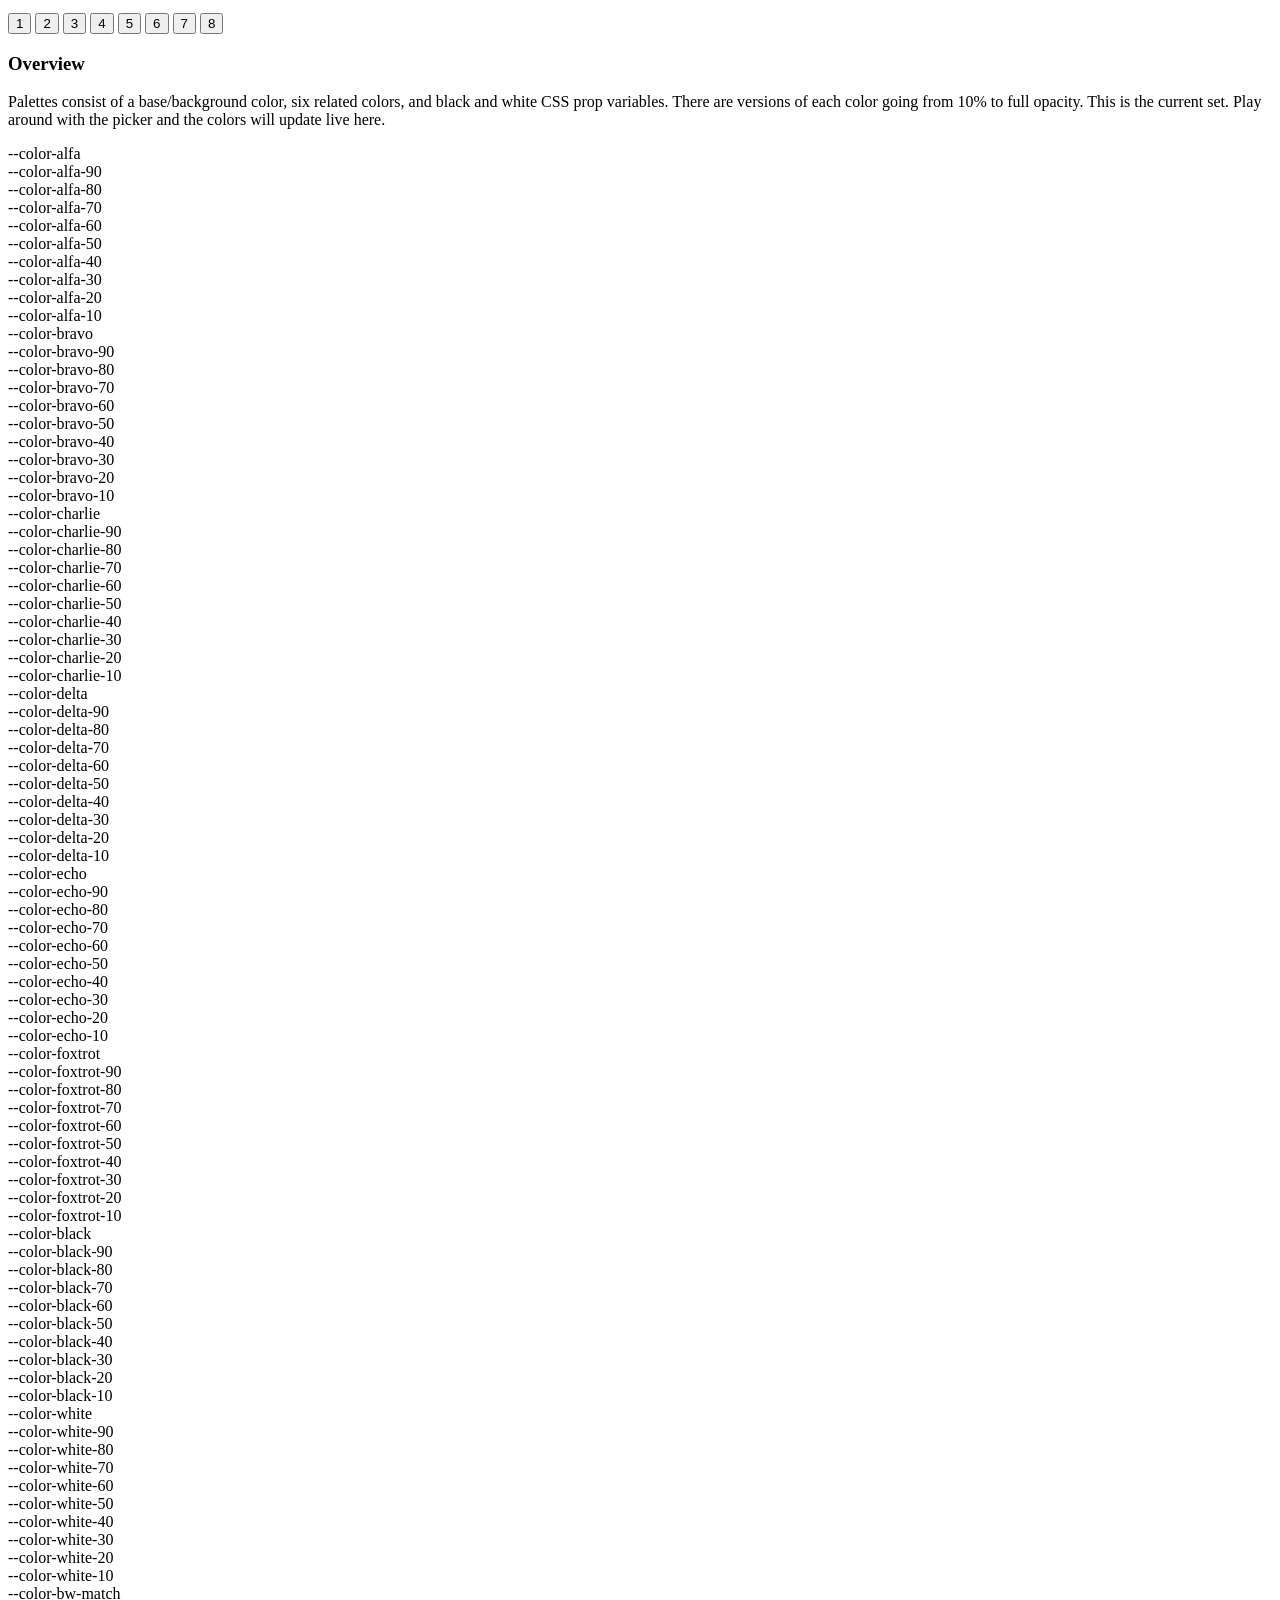
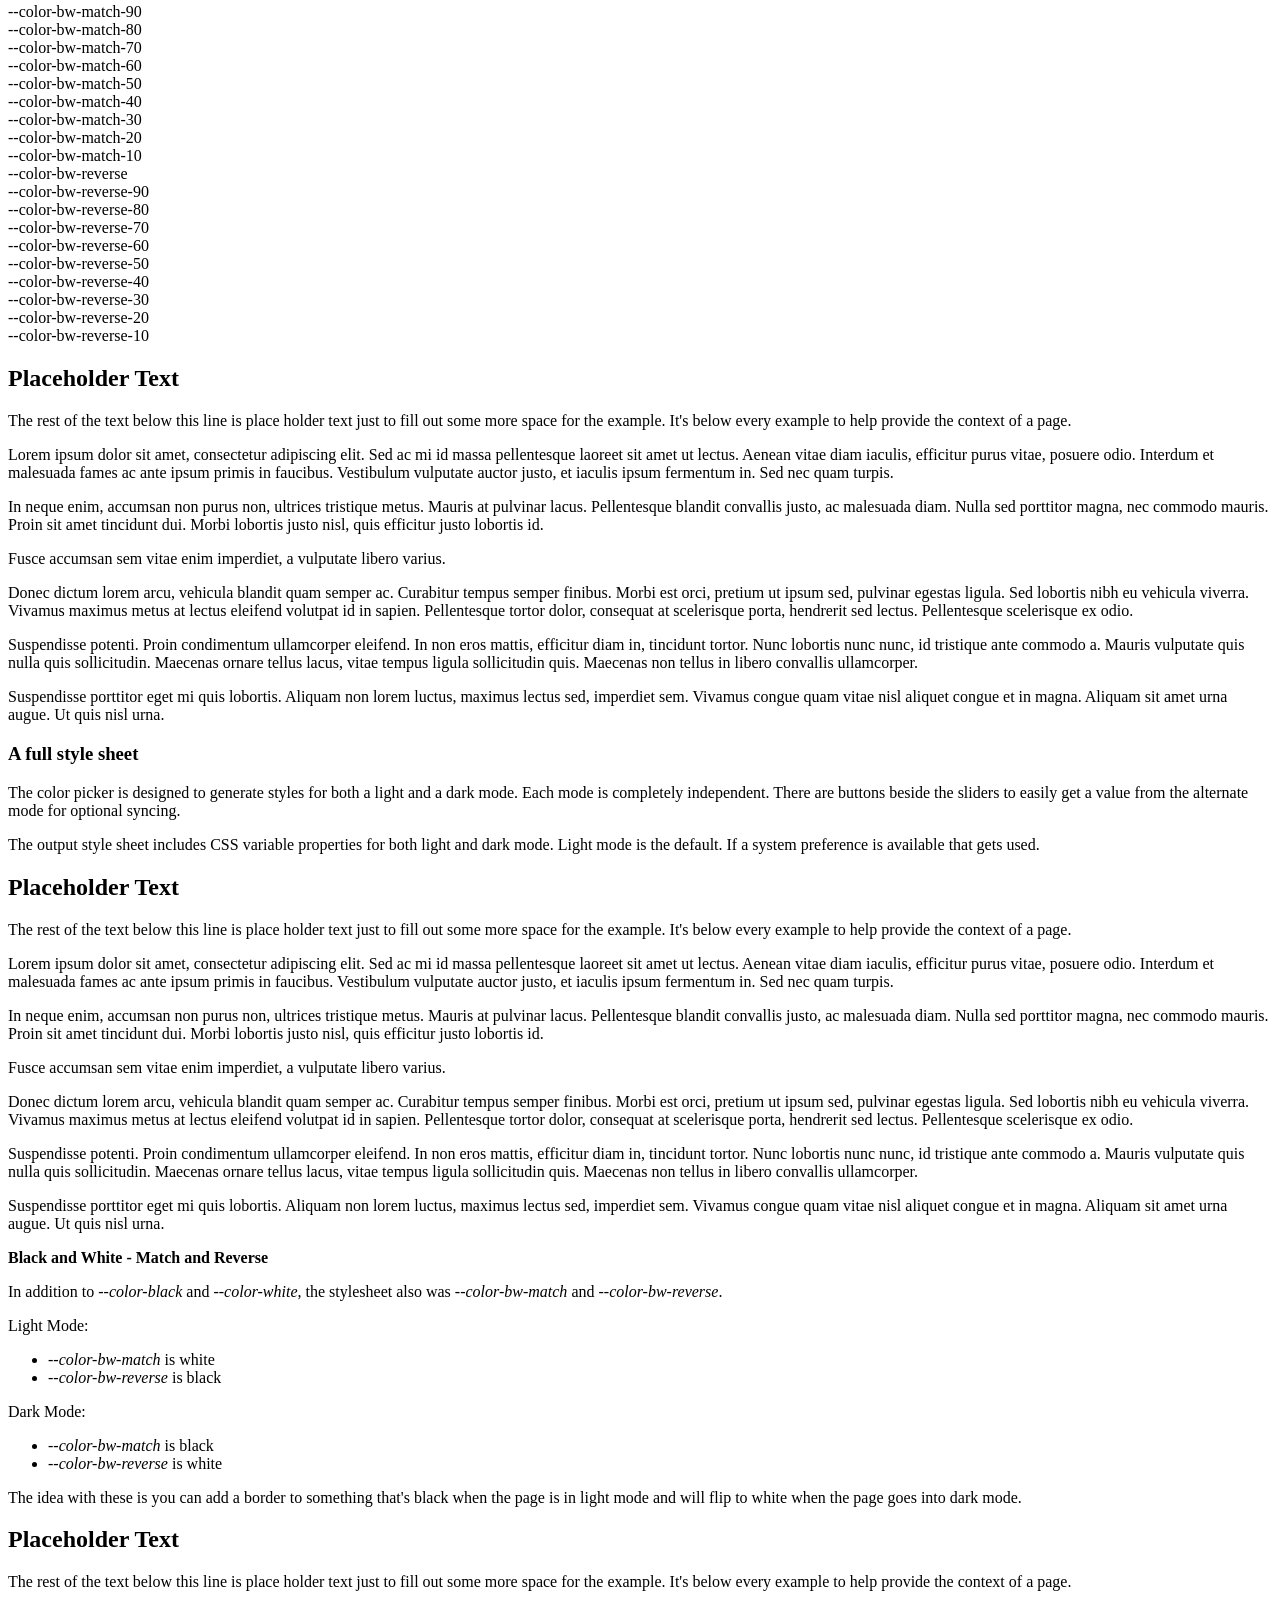
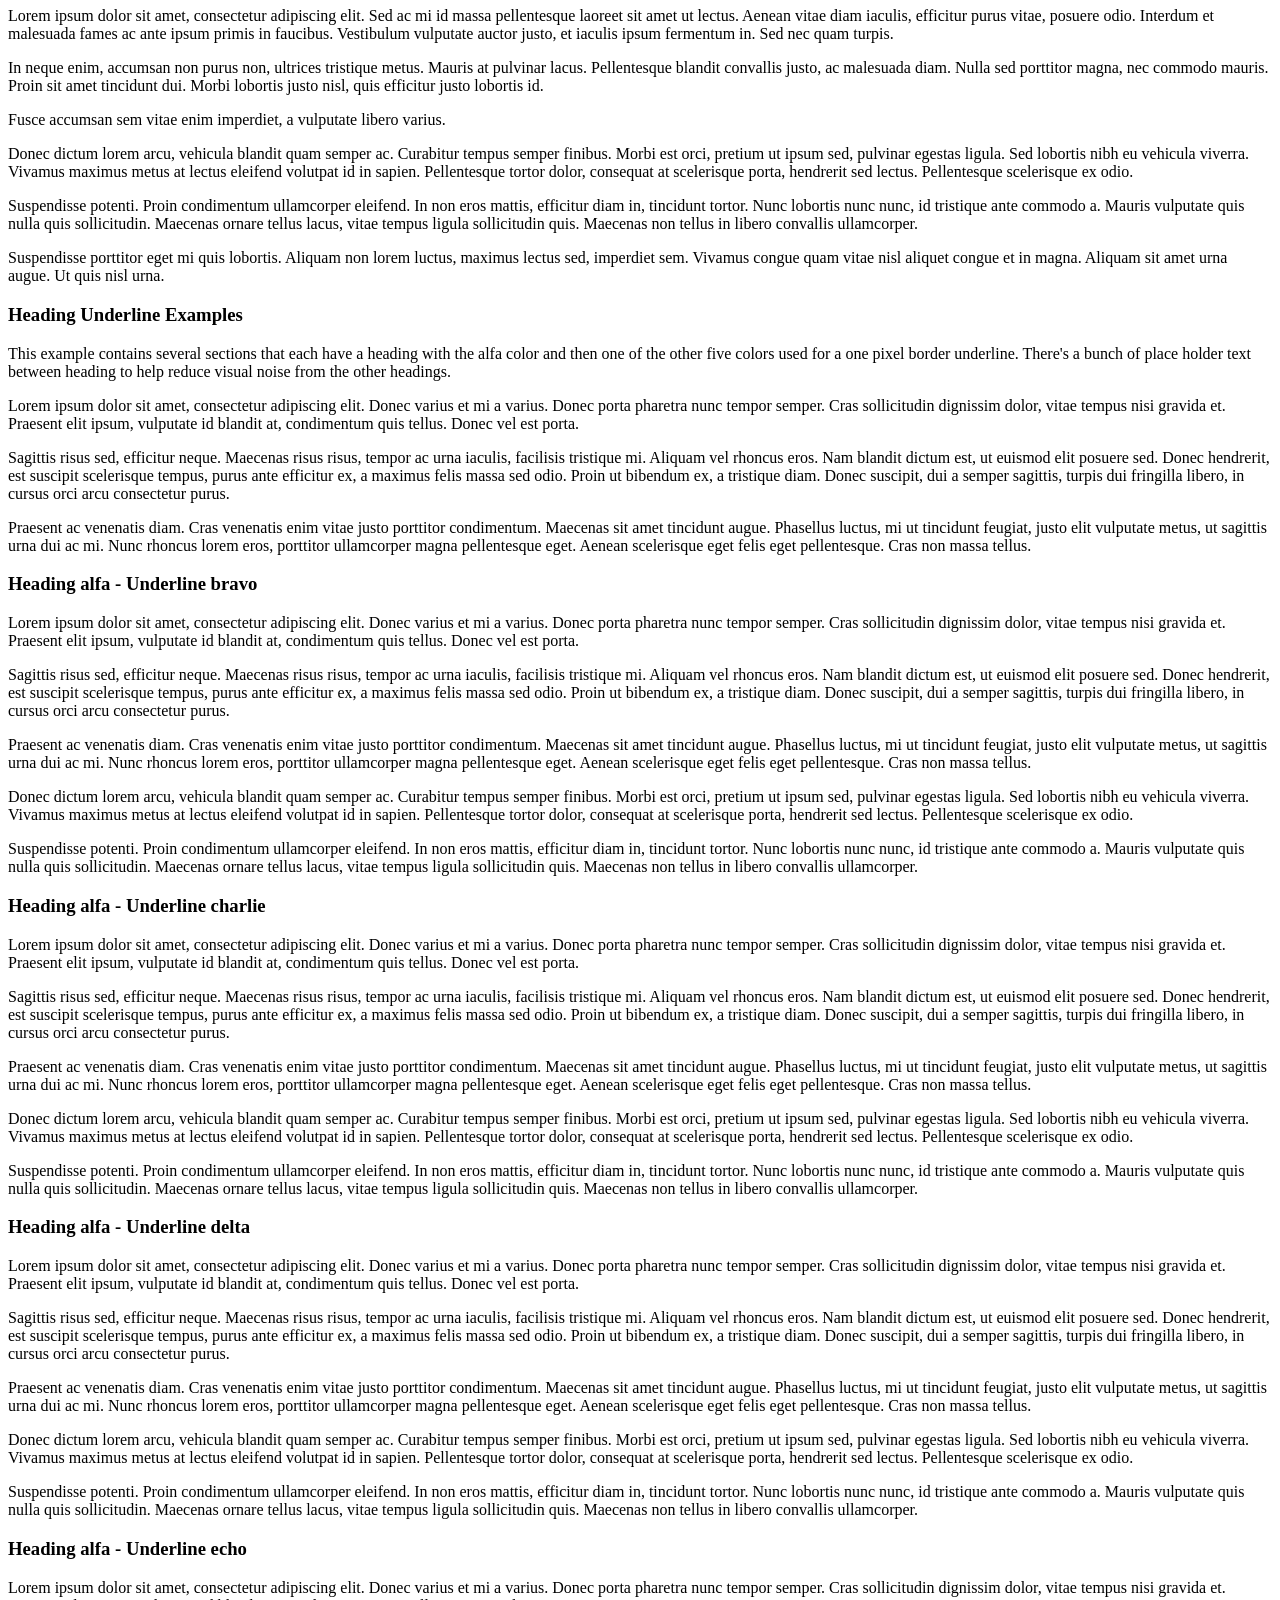
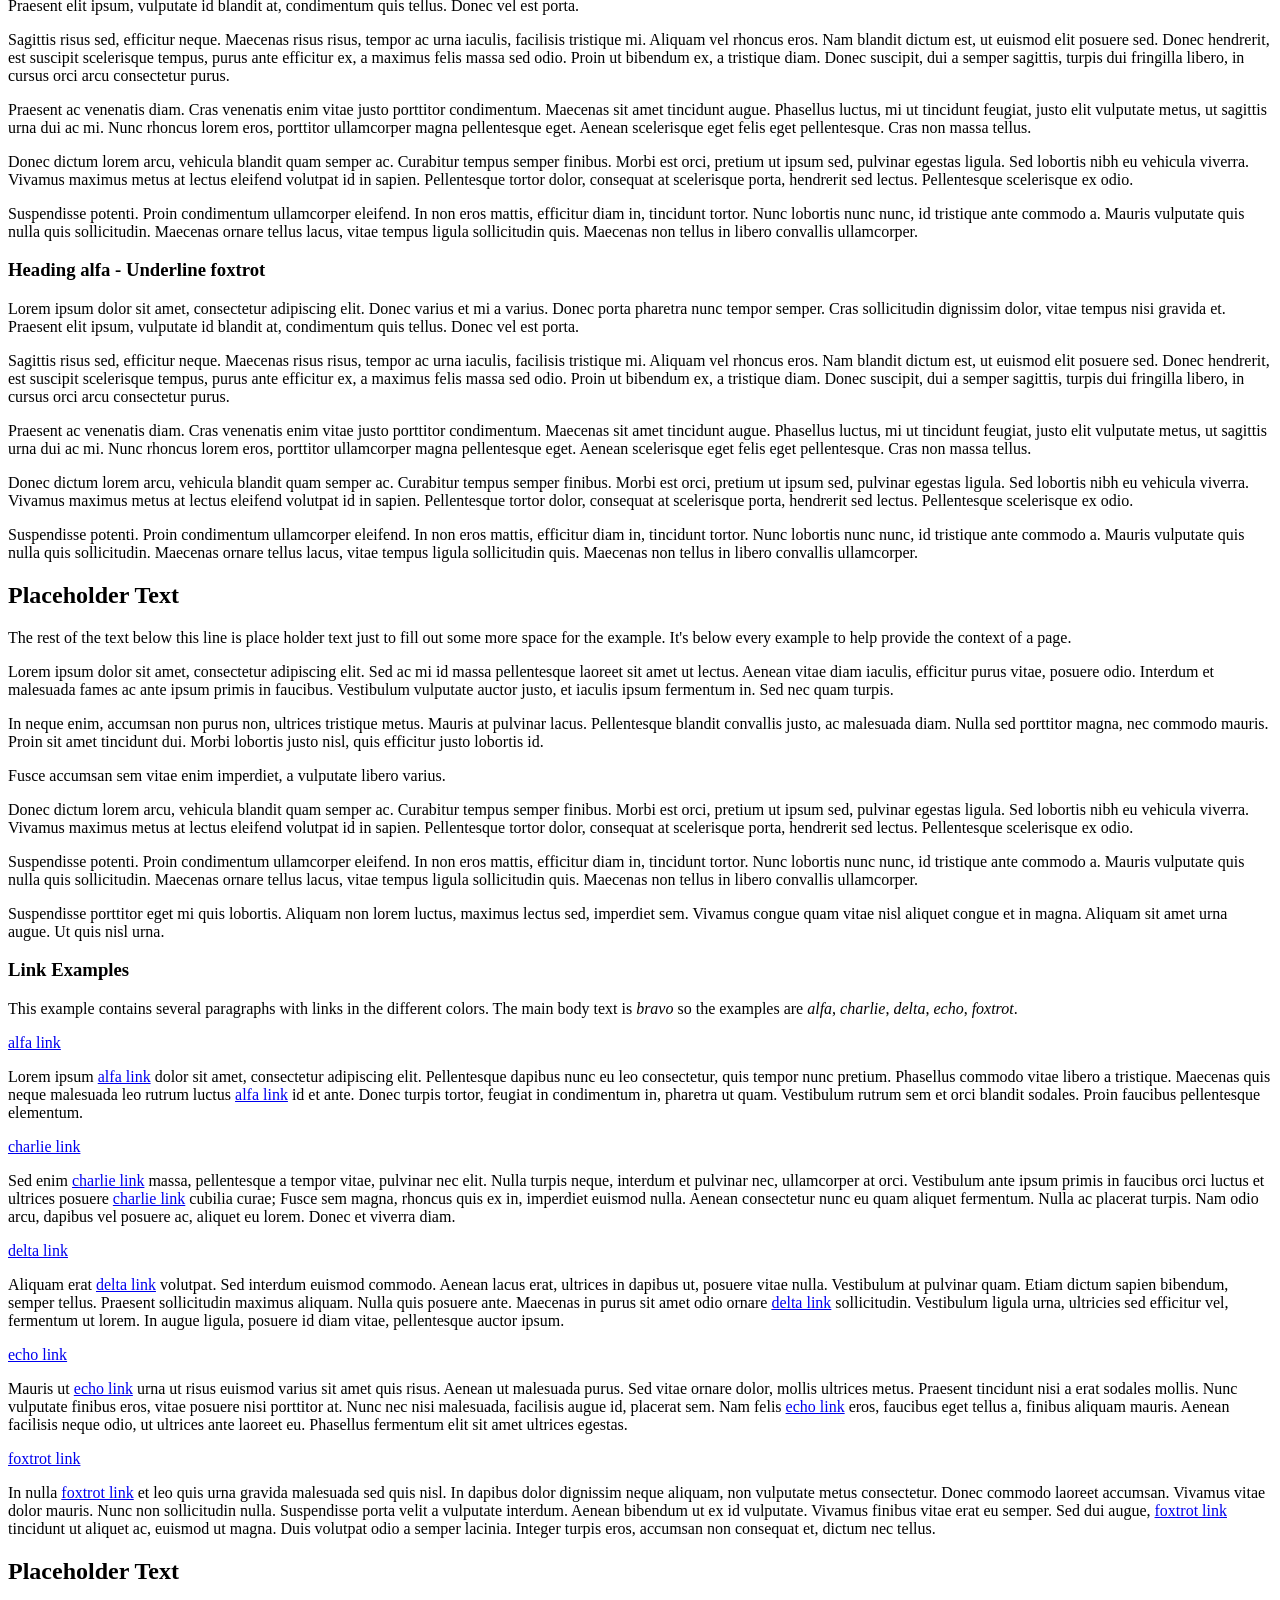
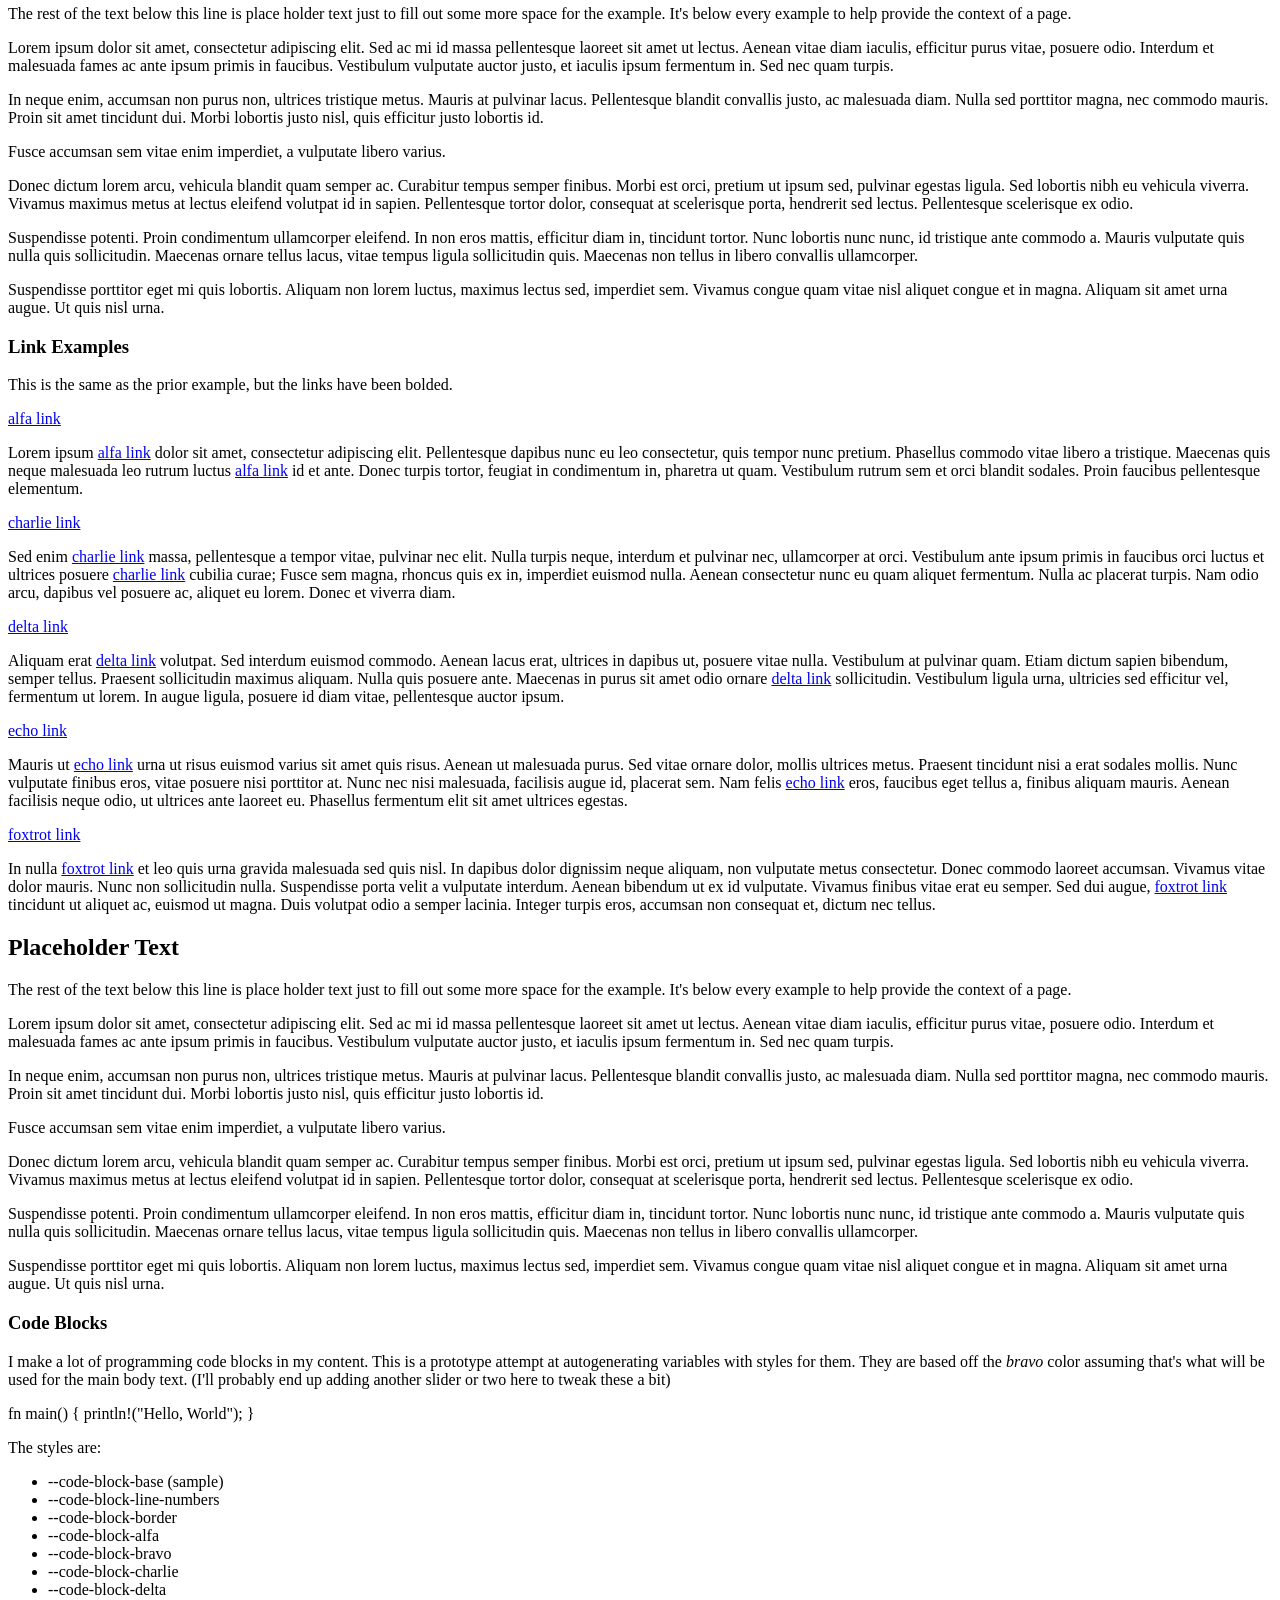
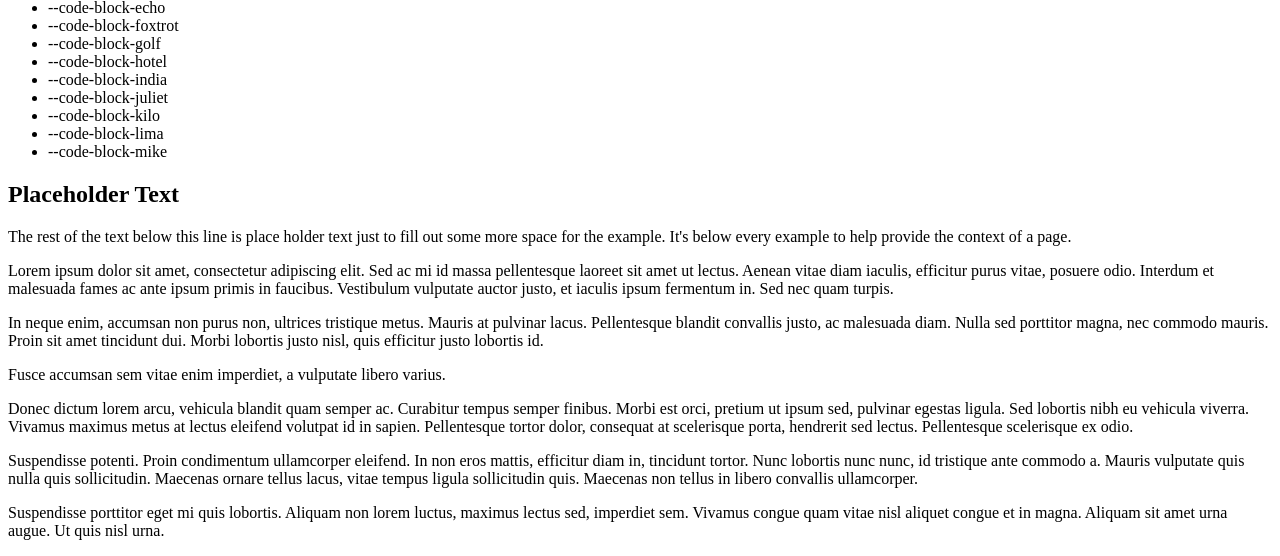
==== docs/preview/index.html @ b4ebc607 "Got background color in place for preview" ====
<!DOCTYPE html>
<html lang="en">
  <head>
    <title>Alan's Color Picker</title>
    <link rel="stylesheet" href="/styles/preview.css" />
  </head>
  <body>

<pre id="debugOutput"></pre>

<tab-group>
  <div role="tablist">
    <button role="tab" aria-selected="true">1</button>
    <button role="tab">2</button>
    <button role="tab">3</button>
    <button role="tab">4</button>
    <button role="tab">5</button>
    <button role="tab">6</button>
    <button role="tab">7</button>
    <button role="tab">8</button>
  </div>


    <div role="tabpanel" class="flow">
        <h3>Overview</h3>
        <p>Palettes consist of a base/background color, six related colors, and black and
        white CSS prop variables. There are versions of each color going from 10%
        to full opacity. This is the current set. Play around with the picker and
        the colors will update live here.</p>
        <div class="alpha-examples"></div>
    </div>


  <div role="tabpanel" class="flow">
    <h3>A full style sheet</h3>
    <p>The color picker is designed to generate styles for both a light and a 
    dark mode. Each mode is completely independent. There are buttons beside
    the sliders to easily get a value from the alternate mode for optional 
    syncing.</p>
    <p>The output style sheet includes CSS variable properties for both 
    light and dark mode. Light mode is the default. If a system preference
    is available that gets used. </p>
  </div>


  <div role="tabpanel" class="flow" hidden>
    <p><strong>Base colors:</strong> There are six base colors for each
    palette: --color-alfa, --color-bravo, --color-charlie, --color-delta, 
    --color-echo, and --color-foxtrot. I find these
    generic names easier to work with than names like &quot;primary&quot;,
    &quot;secondary&quot;, &quot;accent&quot;, etc... Those names have 
    specific meaning and I often find I want to use a color when the meaning
    doesn't fit. Here's what they look like for this palette:
    </p>
    <div class="swatch-row">
        <div>
            <div class="color-alfa">alfa</div>
            <div class="swatch-square bg-alfa"></div>
        </div>
        <div>
            <div class="color-bravo">bravo</div>
            <div class="swatch-square bg-bravo"></div>
        </div>
        <div>
            <div class="color-charlie">charlie</div>
            <div class="swatch-square bg-charlie"></div>
        </div>
        <div>
            <div class="color-delta">delta</div>
            <div class="swatch-square bg-delta"></div>
        </div>
        <div>
            <div class="color-echo">echo</div>
            <div class="swatch-square bg-echo"></div>
        </div>
        <div>
            <div class="color-foxtrot">foxtrot</div>
            <div class="swatch-square bg-foxtrot"></div>
        </div>
    </div>

    <p><strong>Why Not Numbers?</strong> For a similar reason. Numbers imply
    order which I often think of as priority when it comes to 
    design. Trying to remember what priority or level I each color is 
    is harder for me to do then remembering them with the name. Sure, there's
    an implicit order with the alfa, bravo, charlie... names, but it's
    a lot easier for me to remember that &quot;.color-charlie&quot; is green than
    &quot;.color-4&quot;</p>
  </div>


    <div role="tabpanel" class="flow">
        <p><strong>Black and White - Match and Reverse</strong></p>
        <p>
            In addition to <em>--color-black</em> and <em>--color-white</em>, the stylesheet
            also was <em>--color-bw-match</em> and <em>--color-bw-reverse</em>.
        </p>
        <p>Light Mode:</p>
        <ul>
            <li><em>--color-bw-match</em> is white</li>
            <li><em>--color-bw-reverse</em> is black</li>
        </ul>
        <p>Dark Mode:</p>
        <ul>
            <li><em>--color-bw-match</em> is black</li>
            <li><em>--color-bw-reverse</em> is white</li>
        </ul>
        <p>The idea with these is you can add a border to something
        that's black when the page is in light mode and will flip to white
        when the page goes into dark mode. </p>
    </div>


    <div role="tabpanel" class="flow">
        <h3>Heading Underline Examples</h3>
        <p>This example contains several sections that each have a heading 
        with the alfa color and then one of the other five colors used
        for a one pixel border underline. There's a 
        bunch of place holder text between heading to help reduce visual
        noise from the other headings.<p>

    <p>Lorem ipsum dolor sit amet, consectetur adipiscing elit. Donec varius 
    et mi a varius. Donec porta pharetra nunc tempor semper. Cras sollicitudin 
    dignissim dolor, vitae tempus nisi gravida et. Praesent elit ipsum, 
    vulputate id blandit at, condimentum quis tellus. Donec vel est porta. </p>
    
    <p>Sagittis risus sed, efficitur neque. Maecenas risus risus, tempor ac urna iaculis, 
    facilisis tristique mi. Aliquam vel rhoncus eros. Nam blandit dictum est, ut 
    euismod elit posuere sed. Donec hendrerit, est suscipit scelerisque tempus, 
    purus ante efficitur ex, a maximus felis massa sed odio. Proin ut bibendum ex, 
    a tristique diam. Donec suscipit, dui a semper sagittis, turpis dui fringilla 
    libero, in cursus orci arcu consectetur purus.</p>

        <p>Praesent ac venenatis diam. Cras venenatis enim vitae justo porttitor condimentum. 
        Maecenas sit amet tincidunt augue. Phasellus luctus, mi ut tincidunt feugiat, justo 
        elit vulputate metus, ut sagittis urna dui ac mi. Nunc rhoncus lorem eros, porttitor 
        ullamcorper magna pellentesque eget. Aenean scelerisque eget felis eget pellentesque.
        Cras non massa tellus. </p>
        <div class="heading-examples flow">
        </div>
    </div>




    <div role="tabpanel" class="flow">
        <h3>Link Examples</h3>
        <p>This example contains several paragraphs with links
        in the different colors. The main body text is <em>bravo</em> so
        the examples are <em>alfa</em>, <em>charlie</em>, <em>delta</em>,
        <em>echo</em>, <em>foxtrot</em>.<p>
        <p><a href="#" class="alfa-link">alfa link</a></p>
        <p>Lorem ipsum <a href="#" class="alfa-link">alfa link</a> dolor sit amet, consectetur adipiscing elit. Pellentesque dapibus nunc eu leo consectetur, quis tempor nunc pretium. Phasellus commodo vitae libero a tristique. Maecenas quis neque malesuada leo rutrum luctus <a href="#" class="alfa-link">alfa link</a> id et ante. Donec turpis tortor, feugiat in condimentum in, pharetra ut quam. Vestibulum rutrum sem et orci blandit sodales. Proin faucibus pellentesque elementum. </p>
        <p><a href="#" class="charlie-link">charlie link</a></p>
        <p>Sed enim <a href="#" class="charlie-link">charlie link</a> massa, pellentesque a tempor vitae, pulvinar nec elit. Nulla turpis neque, interdum et pulvinar nec, ullamcorper at orci.  Vestibulum ante ipsum primis in faucibus orci luctus et ultrices posuere <a href="#" class="charlie-link">charlie link</a> cubilia curae; Fusce sem magna, rhoncus quis ex in, imperdiet euismod nulla. Aenean consectetur nunc eu quam aliquet fermentum. Nulla ac placerat turpis. Nam odio arcu, dapibus vel posuere ac, aliquet eu lorem. Donec et viverra diam.</p>
        <p><a href="#" class="delta-link">delta link</a></p>
        <p>Aliquam erat <a href="#" class="delta-link">delta link</a> volutpat. Sed interdum euismod commodo. Aenean lacus erat, ultrices in dapibus ut, posuere vitae nulla. Vestibulum at pulvinar quam. Etiam dictum sapien bibendum, semper tellus. Praesent sollicitudin maximus aliquam. Nulla quis posuere ante. Maecenas in purus sit amet odio ornare <a href="#" class="delta-link">delta link</a> sollicitudin. Vestibulum ligula urna, ultricies sed efficitur vel, fermentum ut lorem. In augue ligula, posuere id diam vitae, pellentesque auctor ipsum.</p>
        <p><a href="#" class="echo-link">echo link</a></p>
        <p>Mauris ut <a href="#" class="echo-link">echo link</a> urna ut risus euismod varius sit amet quis risus. Aenean ut malesuada purus. Sed vitae ornare dolor, mollis ultrices metus. Praesent tincidunt nisi a erat sodales mollis. Nunc vulputate finibus eros, vitae posuere nisi porttitor at. Nunc nec nisi malesuada, facilisis augue id, placerat sem. Nam felis <a href="#" class="echo-link">echo link</a> eros, faucibus eget tellus a, finibus aliquam mauris. Aenean facilisis neque odio, ut ultrices ante laoreet eu. Phasellus fermentum elit sit amet ultrices egestas.</p>
        <p><a href="#" class="foxtrot-link">foxtrot link</a></p>
        <p>In nulla <a href="#" class="foxtrot-link">foxtrot link</a> et leo quis urna gravida malesuada sed quis nisl. In dapibus dolor dignissim neque aliquam, non vulputate metus consectetur. Donec commodo laoreet accumsan. Vivamus vitae dolor mauris. Nunc non sollicitudin nulla. Suspendisse porta velit a vulputate interdum. Aenean bibendum ut ex id vulputate. Vivamus finibus vitae erat eu semper. Sed dui augue, <a href="#" class="foxtrot-link">foxtrot link</a> tincidunt ut aliquet ac, euismod ut magna. Duis volutpat odio a semper lacinia. Integer turpis eros, accumsan non consequat et, dictum nec tellus. </p>
    </div>


    <div role="tabpanel" class="flow">
        <h3>Link Examples</h3>
        <p>This is the same as the prior example, but the links have been bolded.<p>
        <p><a href="#" class="alfa-link-strong">alfa link</a></p>
        <p>Lorem ipsum <a href="#" class="alfa-link-strong">alfa link</a> dolor sit amet, consectetur adipiscing elit. Pellentesque dapibus nunc eu leo consectetur, quis tempor nunc pretium. Phasellus commodo vitae libero a tristique. Maecenas quis neque malesuada leo rutrum luctus <a href="#" class="alfa-link-strong">alfa link</a> id et ante. Donec turpis tortor, feugiat in condimentum in, pharetra ut quam. Vestibulum rutrum sem et orci blandit sodales. Proin faucibus pellentesque elementum. </p>
        <p><a href="#" class="charlie-link-strong">charlie link</a></p>
        <p>Sed enim <a href="#" class="charlie-link-strong">charlie link</a> massa, pellentesque a tempor vitae, pulvinar nec elit. Nulla turpis neque, interdum et pulvinar nec, ullamcorper at orci.  Vestibulum ante ipsum primis in faucibus orci luctus et ultrices posuere <a href="#" class="charlie-link-strong">charlie link</a> cubilia curae; Fusce sem magna, rhoncus quis ex in, imperdiet euismod nulla. Aenean consectetur nunc eu quam aliquet fermentum. Nulla ac placerat turpis. Nam odio arcu, dapibus vel posuere ac, aliquet eu lorem. Donec et viverra diam.</p>
        <p><a href="#" class="delta-link-strong">delta link</a></p>
        <p>Aliquam erat <a href="#" class="delta-link-strong">delta link</a> volutpat. Sed interdum euismod commodo. Aenean lacus erat, ultrices in dapibus ut, posuere vitae nulla. Vestibulum at pulvinar quam. Etiam dictum sapien bibendum, semper tellus. Praesent sollicitudin maximus aliquam. Nulla quis posuere ante. Maecenas in purus sit amet odio ornare <a href="#" class="delta-link-strong">delta link</a> sollicitudin. Vestibulum ligula urna, ultricies sed efficitur vel, fermentum ut lorem. In augue ligula, posuere id diam vitae, pellentesque auctor ipsum.</p>
        <p><a href="#" class="echo-link-strong">echo link</a></p>
        <p>Mauris ut <a href="#" class="echo-link-strong">echo link</a> urna ut risus euismod varius sit amet quis risus. Aenean ut malesuada purus. Sed vitae ornare dolor, mollis ultrices metus. Praesent tincidunt nisi a erat sodales mollis. Nunc vulputate finibus eros, vitae posuere nisi porttitor at. Nunc nec nisi malesuada, facilisis augue id, placerat sem. Nam felis <a href="#" class="echo-link-strong">echo link</a> eros, faucibus eget tellus a, finibus aliquam mauris. Aenean facilisis neque odio, ut ultrices ante laoreet eu. Phasellus fermentum elit sit amet ultrices egestas.</p>
        <p><a href="#" class="foxtrot-link-strong">foxtrot link</a></p>
        <p>In nulla <a href="#" class="foxtrot-link-strong">foxtrot link</a> et leo quis urna gravida malesuada sed quis nisl. In dapibus dolor dignissim neque aliquam, non vulputate metus consectetur. Donec commodo laoreet accumsan. Vivamus vitae dolor mauris. Nunc non sollicitudin nulla. Suspendisse porta velit a vulputate interdum. Aenean bibendum ut ex id vulputate. Vivamus finibus vitae erat eu semper. Sed dui augue, <a href="#" class="foxtrot-link-strong">foxtrot link</a> tincidunt ut aliquet ac, euismod ut magna. Duis volutpat odio a semper lacinia. Integer turpis eros, accumsan non consequat et, dictum nec tellus. </p>
    </div>



    <div role="tabpanel" class="flow">
        <h3>Code Blocks</h3>
        <p>
            I make a lot of programming code blocks in my content. This
            is a prototype attempt at autogenerating variables with 
            styles for them. They are based off the <em>bravo</em>
            color assuming that's what will be used for the main
            body text. (I'll probably end up adding another slider
            or two here to tweak these a bit)
        </p>
        <code-block>
<x-code><span class="numberedLine"><span class="source rust"><span class="meta function rust"><span class="meta function rust"><span class="storage type function rust">fn</span> </span><span class="entity name function rust">main</span></span><span class="meta function rust"><span class="meta function parameters rust"><span class="punctuation section parameters begin rust">(</span></span><span class="meta function rust"><span class="meta function parameters rust"><span class="punctuation section parameters end rust">)</span></span></span></span><span class="meta function rust"> </span><span class="meta function rust"><span class="meta block rust"><span class="punctuation section block begin rust">{</span></span>
<span class="numberedLine">  <span class="support macro rust">println!</span><span class="meta group rust"><span class="punctuation section group begin rust">(</span></span><span class="meta group rust"><span class="string quoted double rust"><span class="punctuation definition string begin rust">&quot;</span>Hello, World<span class="punctuation definition string end rust">&quot;</span></span></span><span class="meta group rust"><span class="punctuation section group end rust">)</span></span><span class="punctuation terminator rust">;</span></span>
<span class="numberedLine"></span><span class="meta block rust"><span class="punctuation section block end rust">}</span></span></span></span></span></x-code>
        </code-block>
        <p>The styles are:</p>
        <ul>
            <li>--code-block-base (<span class="code-block-base">sample</span>)</li>
            <li class="code-block-line-numbers">--code-block-line-numbers</li>
            <li class="code-block-border">--code-block-border</li>
            <li class="code-block-alfa">--code-block-alfa</li>
            <li class="code-block-bravo">--code-block-bravo</li>
            <li class="code-block-charlie">--code-block-charlie</li>
            <li class="code-block-delta">--code-block-delta</li>
            <li class="code-block-echo">--code-block-echo</li>
            <li class="code-block-foxtrot">--code-block-foxtrot</li>
            <li class="code-block-golf">--code-block-golf</li>
            <li class="code-block-hotel">--code-block-hotel</li>
            <li class="code-block-india">--code-block-india</li>
            <li class="code-block-juliet">--code-block-juliet</li>
            <li class="code-block-kilo">--code-block-kilo</li>
            <li class="code-block-lima">--code-block-lima</li>
            <li class="code-block-mike">--code-block-mike</li>
        </ul>        
    </div>  

</tab-group>






<script type="module">

let currentStyleData = ""
let styleEl
let debugOutput = document.querySelector("#debugOutput");

const colors = ['alfa', 'bravo', 'charlie', 'delta', 'echo', 'foxtrot', 'black', 'white', 'bw-match', 'bw-reverse']

function addPlaceholderText() {
    const paragraphs = [
        `The rest of the text below this line is place holder text just to fill out some more space for the example. It's below every example to help provide the context of a page.`,
        `Lorem ipsum dolor sit amet, consectetur adipiscing elit. Sed ac mi id massa pellentesque laoreet sit amet ut lectus. Aenean vitae diam iaculis, efficitur purus vitae, posuere odio. Interdum et malesuada fames ac ante ipsum primis in faucibus. Vestibulum vulputate auctor justo, et iaculis ipsum fermentum in. Sed nec quam turpis.`,
        `In neque enim, accumsan non purus non, ultrices tristique metus. Mauris at pulvinar lacus. Pellentesque blandit convallis justo, ac malesuada diam. Nulla sed porttitor magna, nec commodo mauris. Proin sit amet tincidunt dui. Morbi lobortis justo nisl, quis efficitur justo lobortis id.`,
        `Fusce accumsan sem vitae enim imperdiet, a vulputate libero varius.`,
        `Donec dictum lorem arcu, vehicula blandit quam semper ac. Curabitur tempus semper finibus. Morbi est orci, pretium ut ipsum sed, pulvinar egestas ligula. Sed lobortis nibh eu vehicula viverra. Vivamus maximus metus at lectus eleifend volutpat id in sapien. Pellentesque tortor dolor, consequat at scelerisque porta, hendrerit sed lectus. Pellentesque scelerisque ex odio.`,
        `Suspendisse potenti. Proin condimentum ullamcorper eleifend. In non eros mattis, efficitur diam in, tincidunt tortor. Nunc lobortis nunc nunc, id tristique ante commodo a. Mauris vulputate quis nulla quis sollicitudin. Maecenas ornare tellus lacus, vitae tempus ligula sollicitudin quis. Maecenas non tellus in libero convallis ullamcorper.`,
        `Suspendisse porttitor eget mi quis lobortis. Aliquam non lorem luctus, maximus lectus sed, imperdiet sem. Vivamus congue quam vitae nisl aliquet congue et in magna. Aliquam sit amet urna augue. Ut quis nisl urna.`,
    ]
    const els = document.querySelectorAll(`[role='tabpanel']`)
    els.forEach((el) => {
        pageAddTo(el, 'h2', { innerHTML: "Placeholder Text" })
        paragraphs.forEach((p) => {
            pageAddTo(el, 'p', {
                innerHTML: p
            })
        })
    }) 
}


function updateStyles() {

  styleEl.innerHTML = currentStyleData;
  // debugOutput.innerHTML = currentStyleData;

    
    /*
    pageUpdateEl(`.fonts-and-colors`, {
        innerHTML: currentStyleData
    })
   */

}

window.addEventListener("message", (event) => {
  if (event.isTrusted === true && event.origin === window.location.origin) {
    let data = JSON.parse(event.data)
    console.log("got message")
    if (data.type === "colors-and-fonts") {
        if (styleEl) {
            if (data.mode === 'light') {
                document.body.classList.add('light')
                document.body.classList.remove('dark')
            } else {
                document.body.classList.add('dark')
                document.body.classList.remove('light')
            }
            currentStyleData = data.styles
            updateStyles()
        }
    }
  }
})

function makeAlphaExamples() {
    colors.forEach((color) => {
        const colorWrapper = pageAddTo('.alpha-examples', 'div', {})
        pageAddTo(colorWrapper, 'div', {
            innerHTML: `
            <div class="alpha-example alpha-example-${color}">
                <div class="color-${color}">--color-${color}</div>
                <div class="bg-${color} alpha-swatch"></div>
            </div>
            `
        })

        for (let alpha = 90; alpha > 0; alpha = alpha - 10) {
            pageAddTo(colorWrapper, 'div', {
                innerHTML: `
                <div class="alpha-example alpha-example-${color}-${alpha}">
                    <div class="color-${color}-${alpha}">--color-${color}-${alpha}</div>
                    <div class="bg-${color}-${alpha} alpha-swatch"></div>
                </div>
                `
            })
        }

    })
}


function makeHeadingExamples() {
    const c1s = ['alfa']
    const c2s = ['bravo', 'charlie', 'delta', 'echo', 'foxtrot']

    c1s.forEach((c1) => {
        c2s.forEach((c2) => {
            pageAddTo(`.heading-examples`, 'div', {
                classes: ['flow'],
                innerHTML: `<h3 class="${c1}-${c2}">Heading ${c1} - Underline ${c2}</h3>
               <p>Lorem ipsum dolor sit amet, consectetur adipiscing elit. Donec varius 
 et mi a varius. Donec porta pharetra nunc tempor semper. Cras sollicitudin 
 dignissim dolor, vitae tempus nisi gravida et. Praesent elit ipsum, 
 vulputate id blandit at, condimentum quis tellus. Donec vel est porta. </p>
 
 <p>Sagittis risus sed, efficitur neque. Maecenas risus risus, tempor ac urna iaculis, 
 facilisis tristique mi. Aliquam vel rhoncus eros. Nam blandit dictum est, ut 
 euismod elit posuere sed. Donec hendrerit, est suscipit scelerisque tempus, 
 purus ante efficitur ex, a maximus felis massa sed odio. Proin ut bibendum ex, 
 a tristique diam. Donec suscipit, dui a semper sagittis, turpis dui fringilla 
 libero, in cursus orci arcu consectetur purus.</p>

    <p>Praesent ac venenatis diam. Cras venenatis enim vitae justo porttitor condimentum. 
    Maecenas sit amet tincidunt augue. Phasellus luctus, mi ut tincidunt feugiat, justo 
    elit vulputate metus, ut sagittis urna dui ac mi. Nunc rhoncus lorem eros, porttitor 
    ullamcorper magna pellentesque eget. Aenean scelerisque eget felis eget pellentesque.
     Cras non massa tellus. </p>  

<p>Donec dictum lorem arcu, vehicula blandit quam semper ac. Curabitur tempus semper finibus.
 Morbi est orci, pretium ut ipsum sed, pulvinar egestas ligula. Sed lobortis nibh eu vehicula
  viverra. Vivamus maximus metus at lectus eleifend volutpat id in sapien. Pellentesque tortor 
  dolor, consequat at scelerisque porta, hendrerit sed lectus. Pellentesque scelerisque ex odio.</p>

<p>Suspendisse potenti. Proin condimentum ullamcorper eleifend. In non eros mattis, efficitur 
diam in, tincidunt tortor. Nunc lobortis nunc nunc, id tristique ante commodo a. Mauris vulputate 
quis nulla quis sollicitudin. Maecenas ornare tellus lacus, vitae tempus ligula sollicitudin quis. 
Maecenas non tellus in libero convallis ullamcorper.</p>

                `
            })
        })
    })
}

function pageAddTo(target, tag, attrs = {}) {
  const el = pageGetEl(target)
  if (el) {
    const newEl = document.createElement(tag)
    pageUpdateAttrs(newEl, attrs)
    el.appendChild(newEl)
    return newEl
  }
}

function pageGetEl(target) {
  if (typeof target === 'string') {
    const el = document.querySelector(target)
    if (el) {
      return el
    } else {
      pageLogError(`Could not find querySelector for: ${target}`)
      return undefined
    }
  } else if (target) {
    return target
  } else {
    pageLogError(`Could not get element: ${target}`)
    return undefined
  }
}

function pageUpdateAttrs(target, attrs) {
  const el = pageGetEl(target)
  if (el) {
    const nonAttrs = ['aria', 'classes', 'data', 'listeners']
    for (let key in attrs) {
      if (!nonAttrs.includes(key)) {
        el[key] = attrs[key]
      }
    }
    for (let index in attrs.aria) {
      el.setAttribute(`aria-${attrs.aria[index][0]}`, attrs.aria[index][1])
    }
    for (let index in attrs.classes) {
      el.classList.add(attrs.classes[index])
    }
    for (let index in attrs.data) {
      el.dataset[attrs.data[index][0]] = attrs.data[index][1]
    }
    for (let index in attrs.listeners) {
      el.addEventListener(attrs.listeners[index][0], attrs.listeners[index][1])
    }
    return el
  }
}

document.addEventListener("DOMContentLoaded", () => {
    styleEl = pageAddTo(document.head, 'style')
    addPlaceholderText() 
    makeAlphaExamples()
    makeHeadingExamples()
})


</script>


</body>
</html>
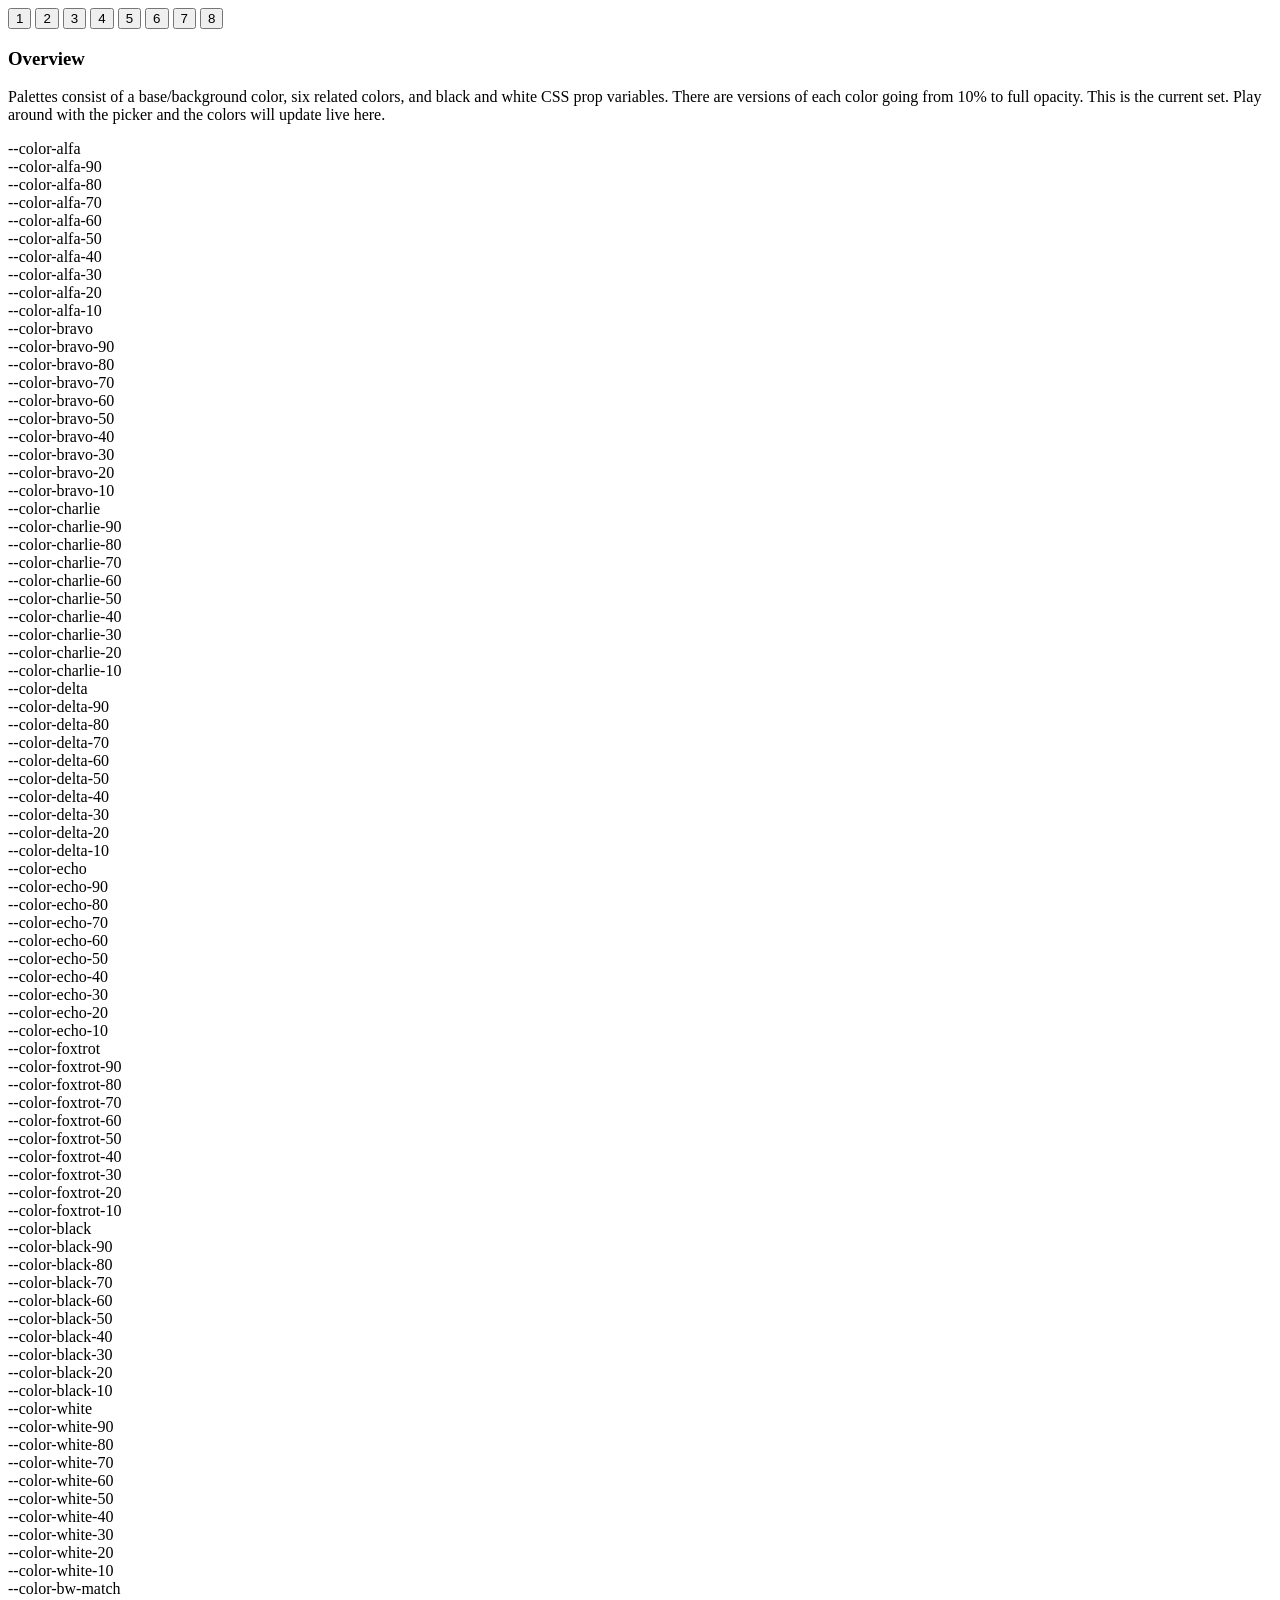
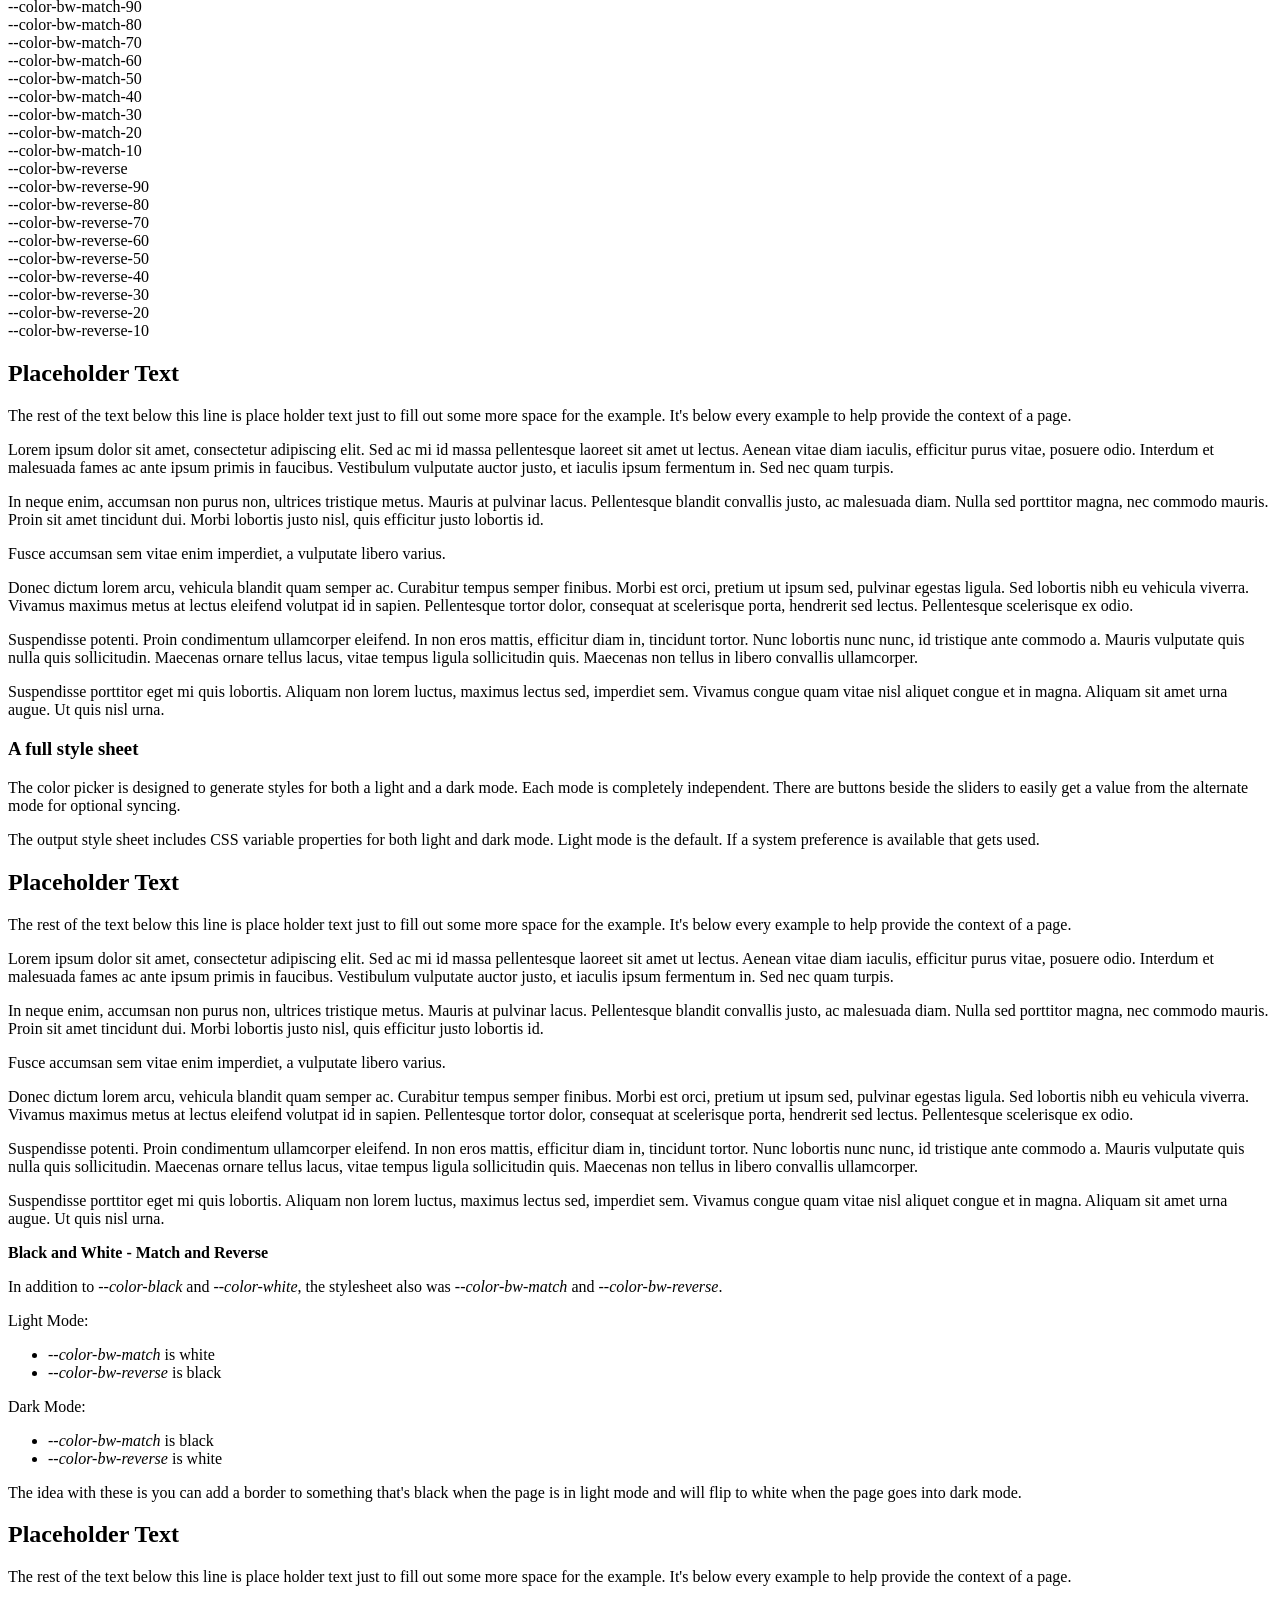
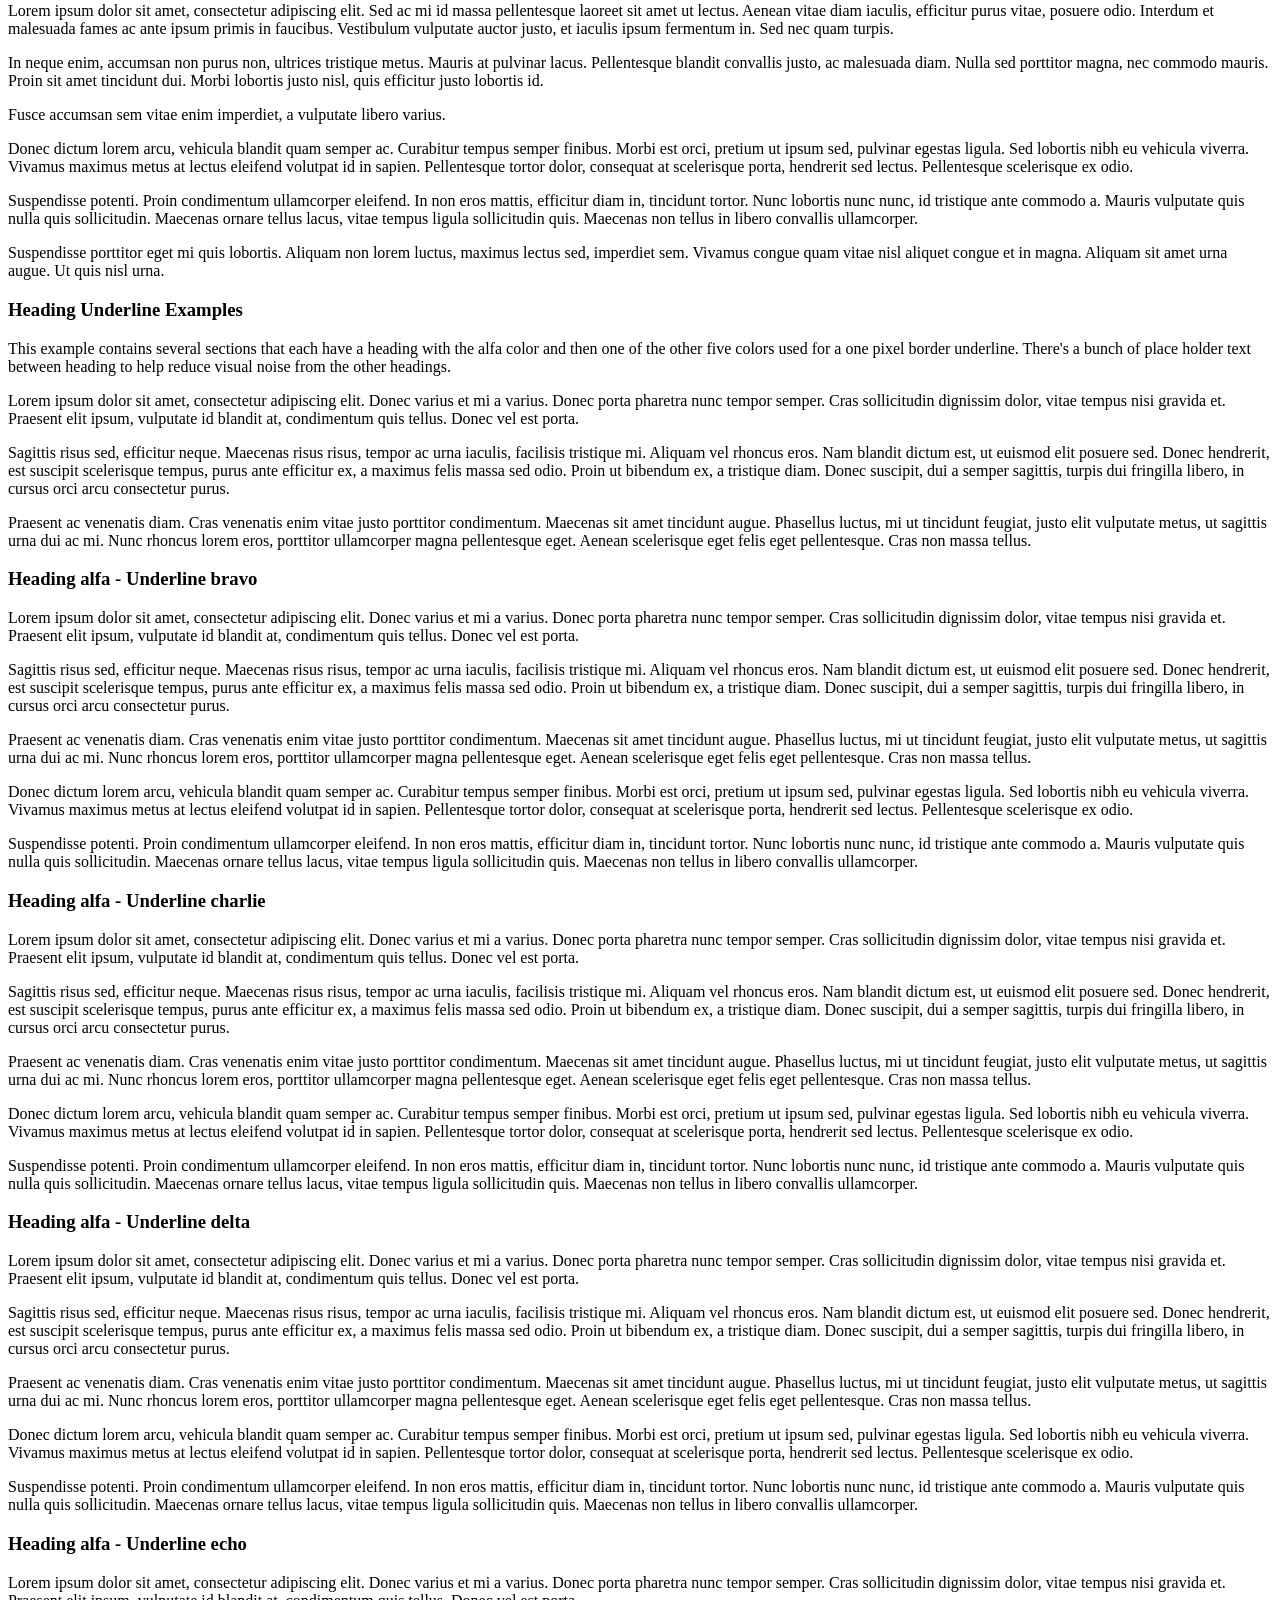
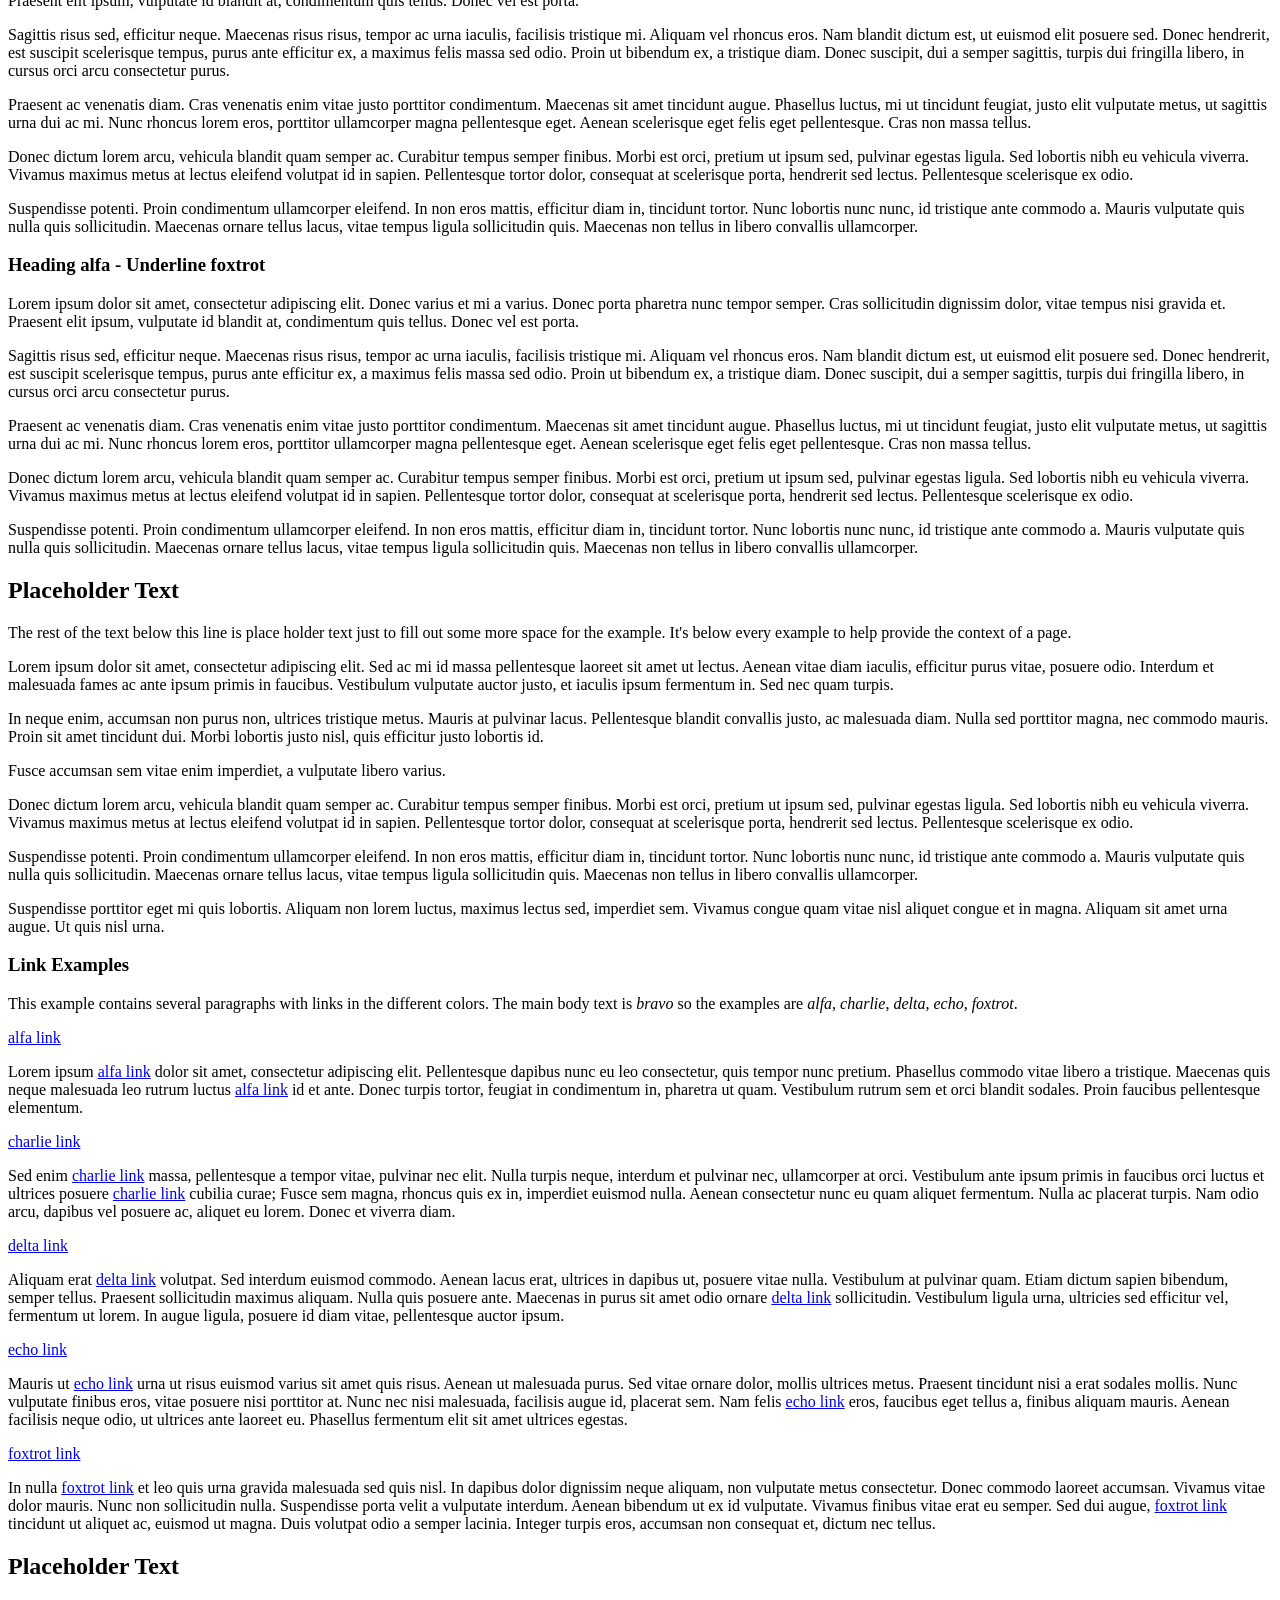
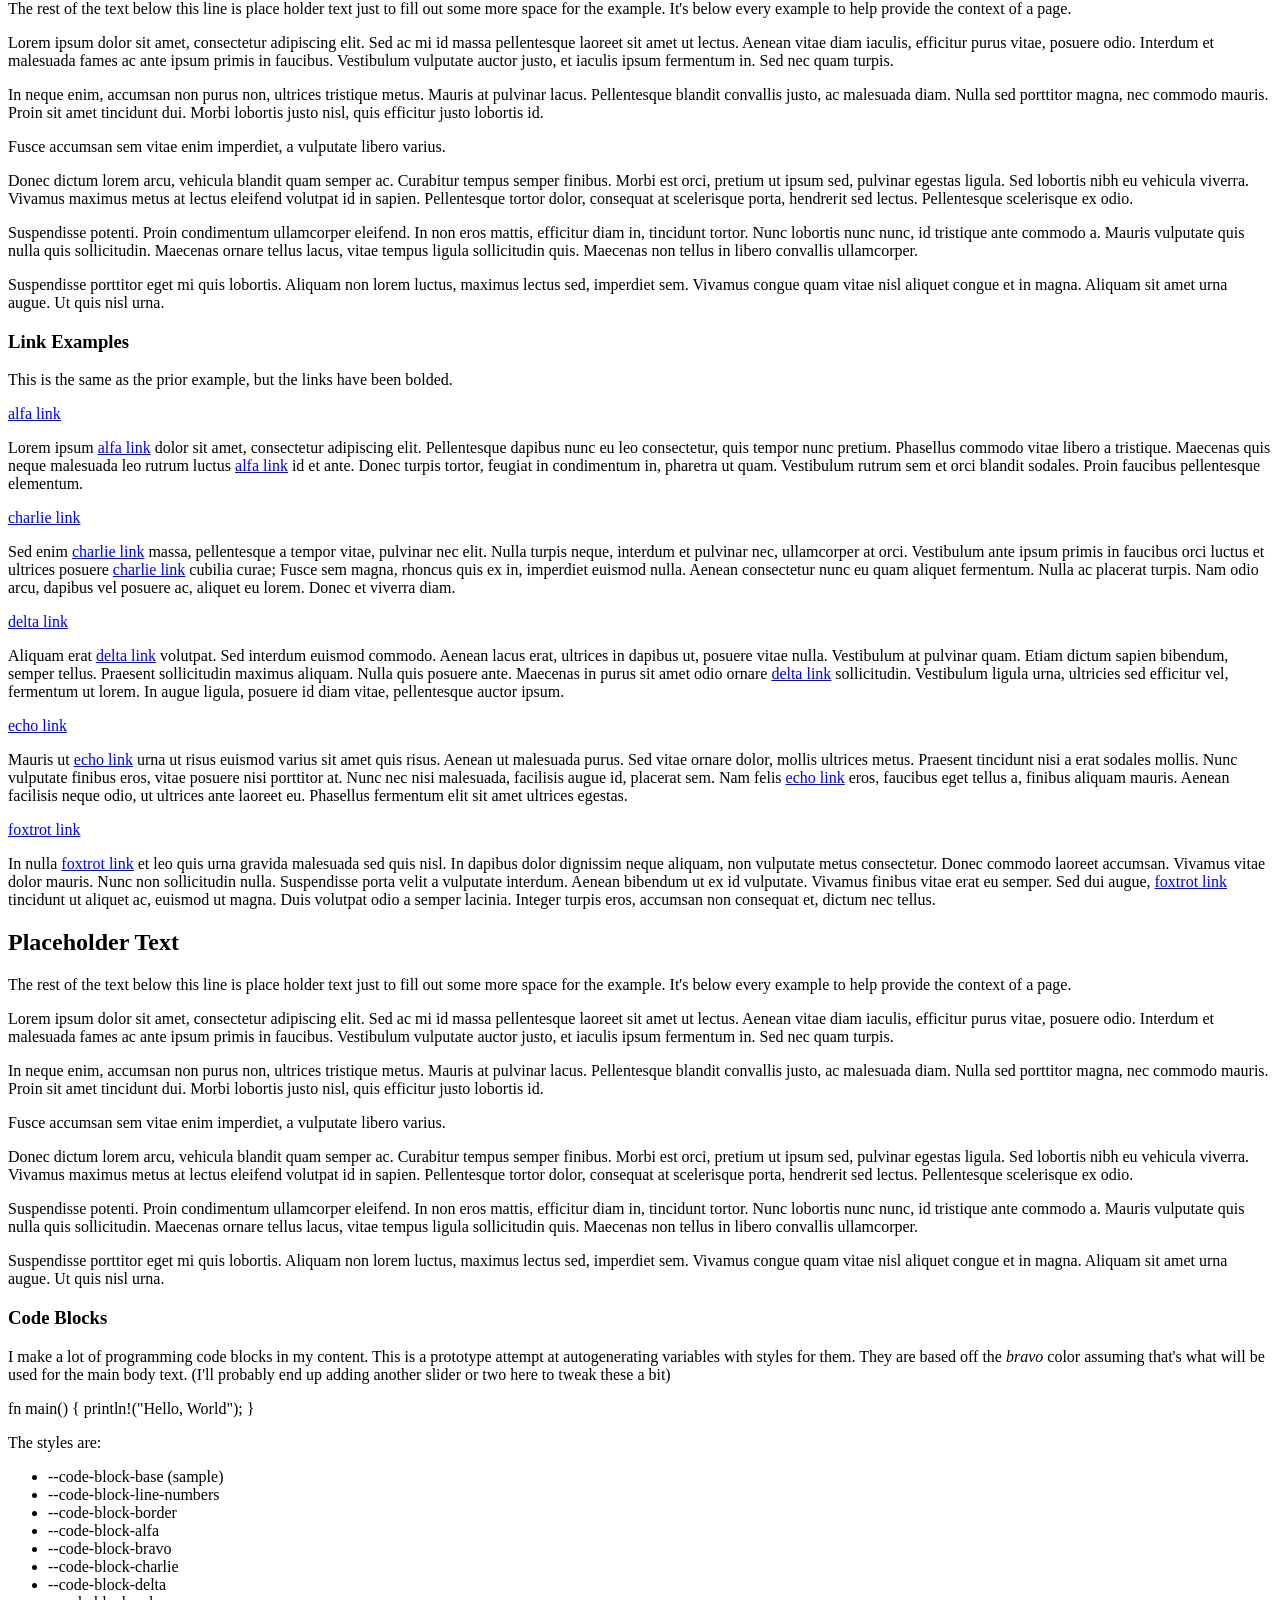
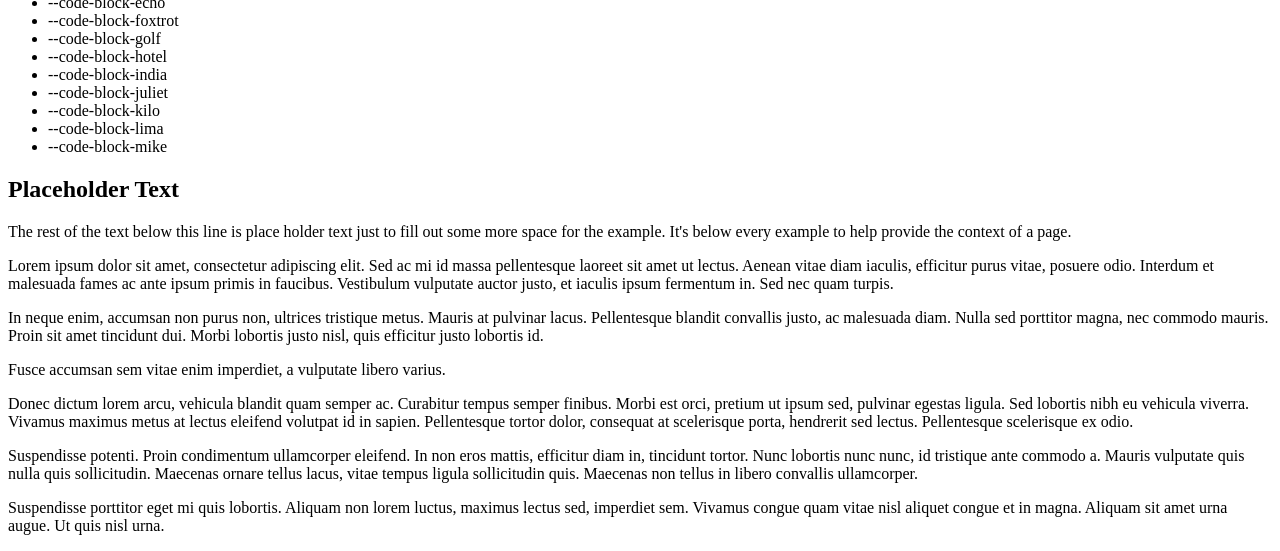
==== commit 9ae0ad37: "put font color in place for main body" ====
--- a/docs/preview/index.html
+++ b/docs/preview/index.html
@@ -6,7 +6,6 @@
   </head>
   <body>
 
-<pre id="debugOutput"></pre>
 
 <tab-group>
   <div role="tablist">
@@ -217,6 +216,9 @@
 
 </tab-group>
 
+<pre id="debugOutput"></pre>
+
+<script src="/components/tab-group.js" type="module"></script>
 
 
 
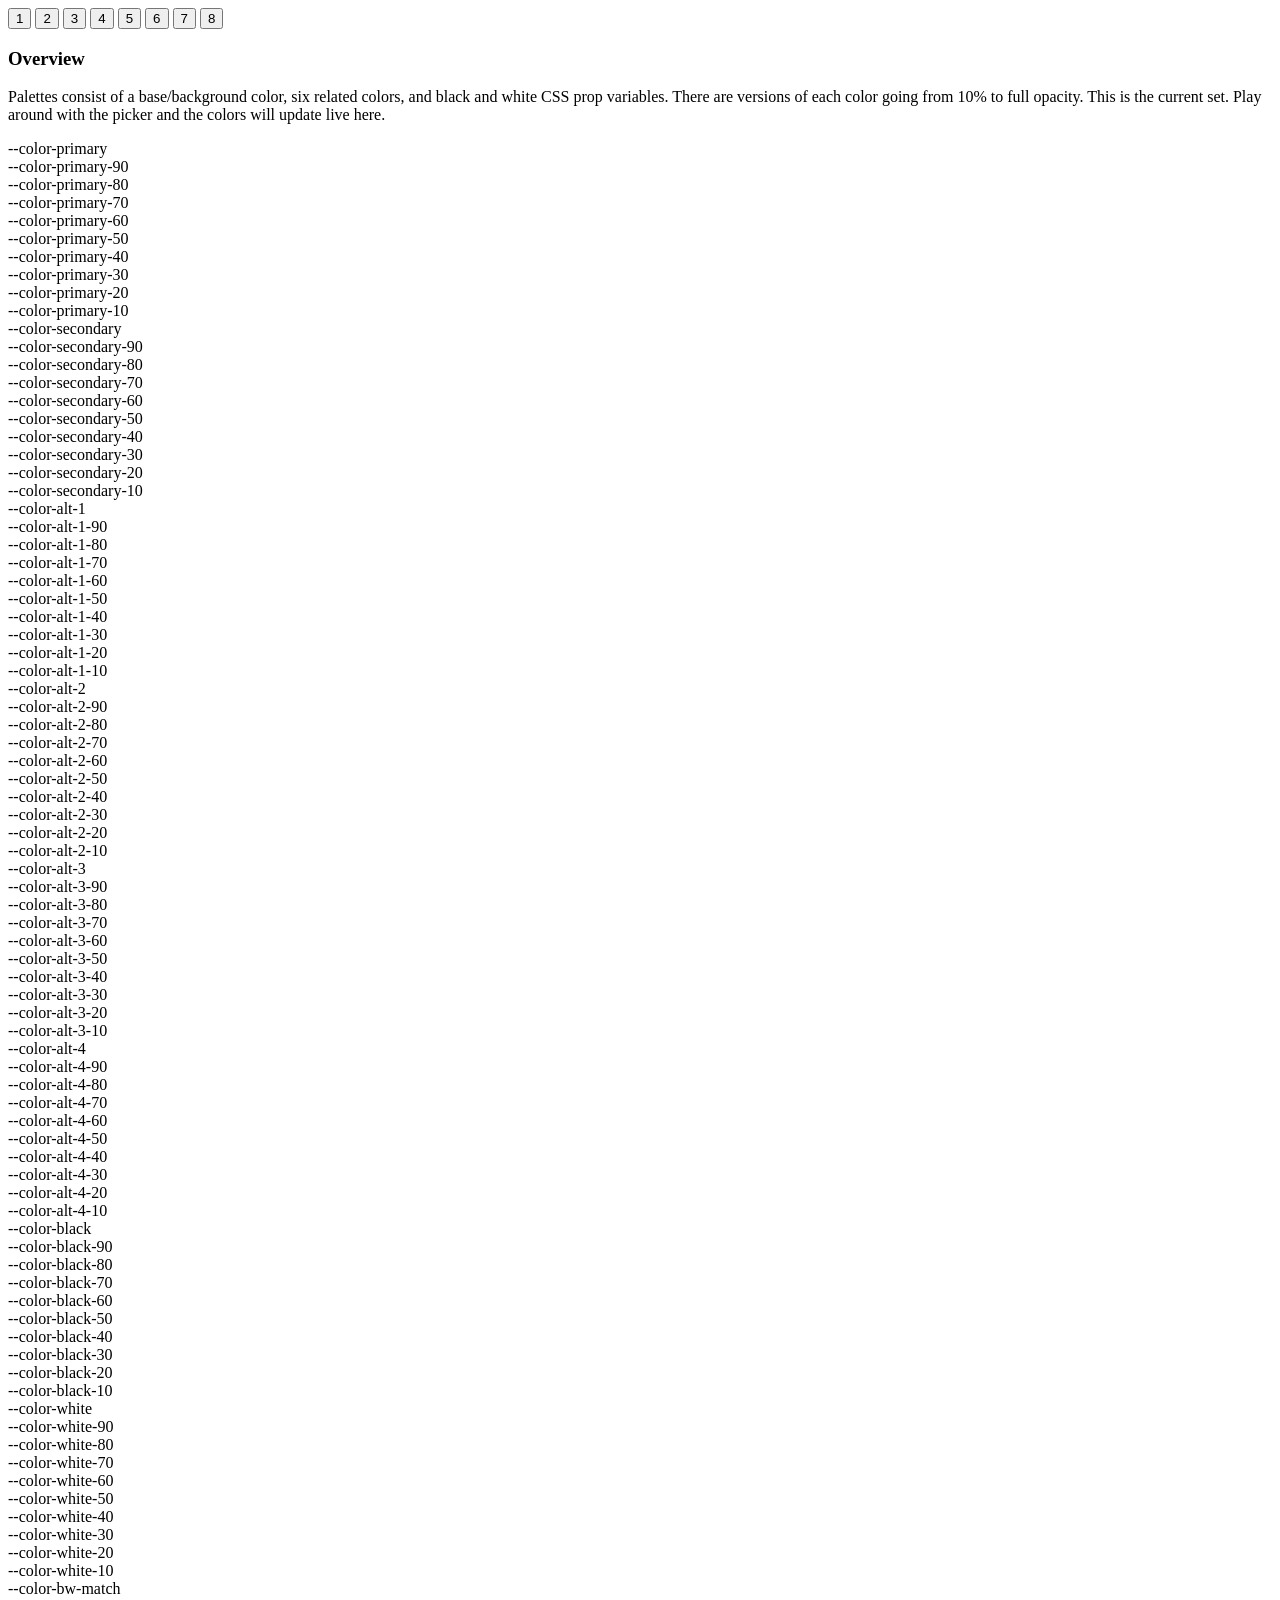
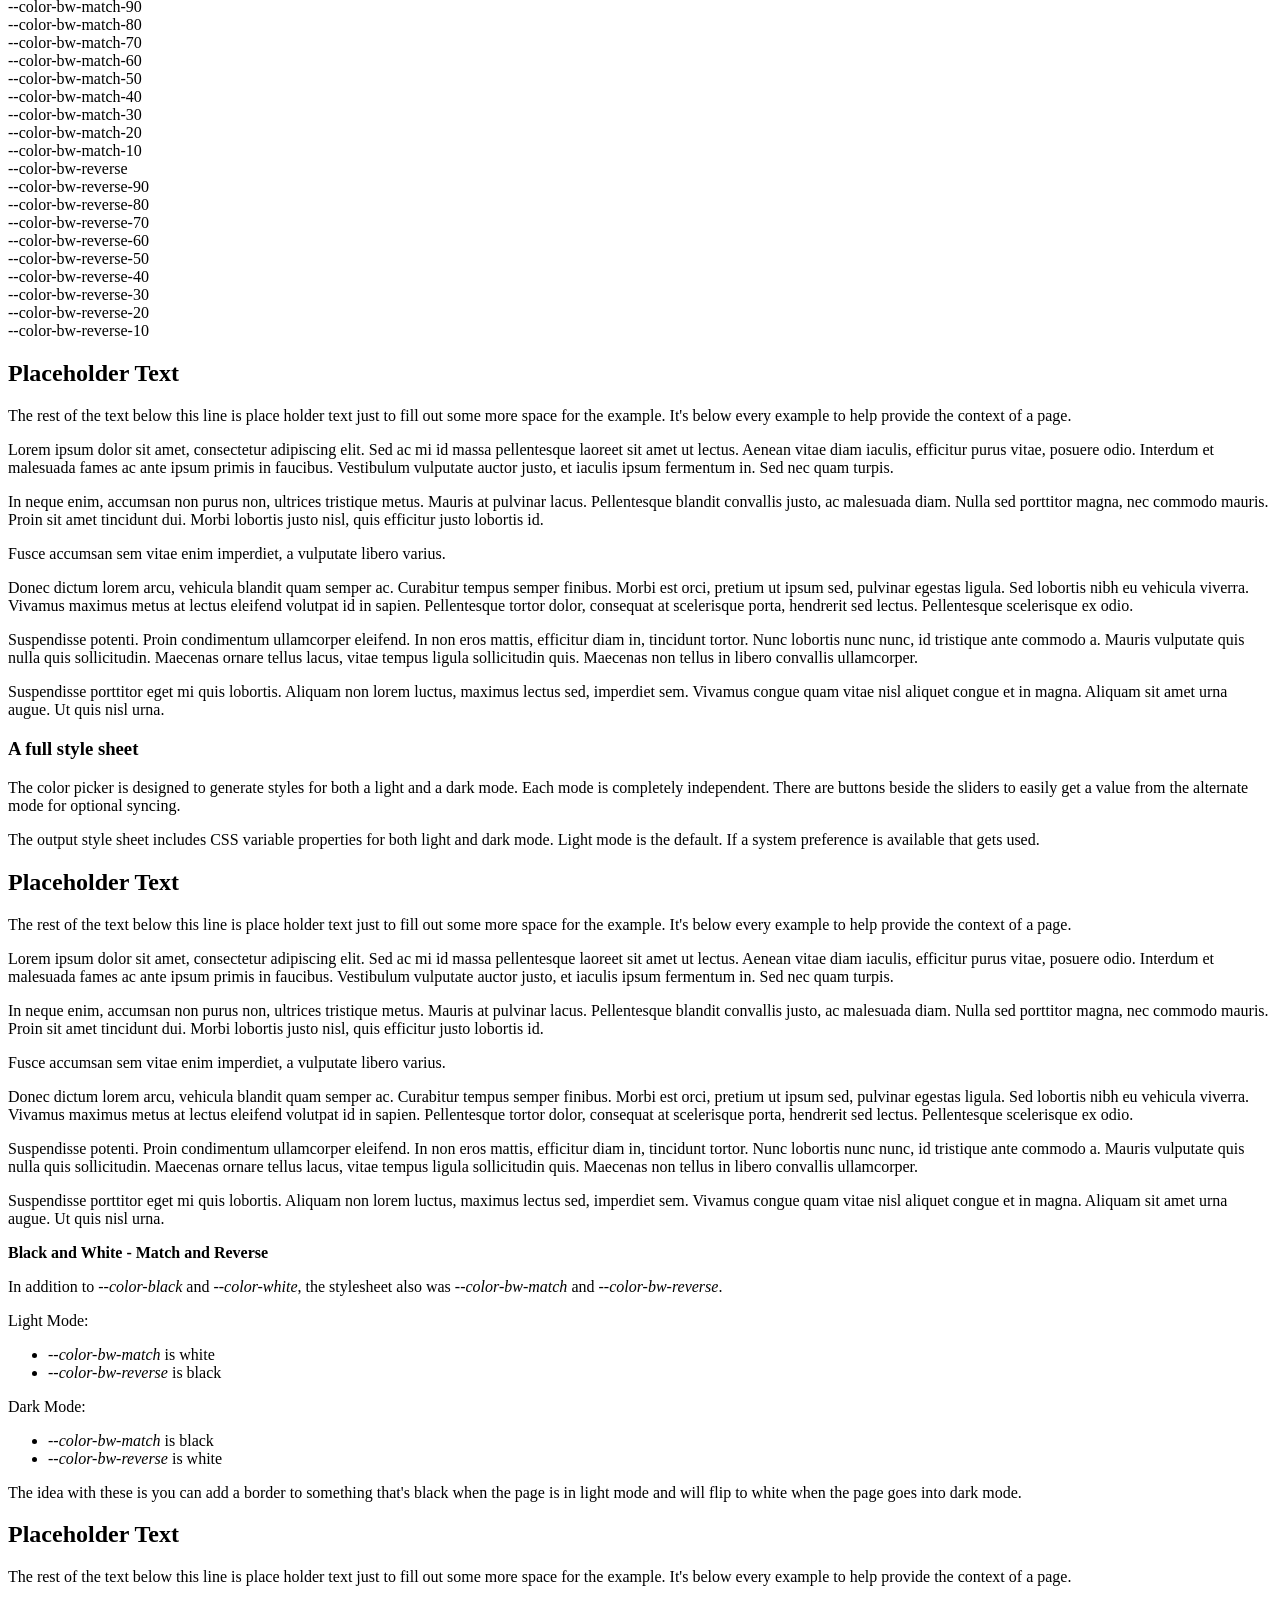
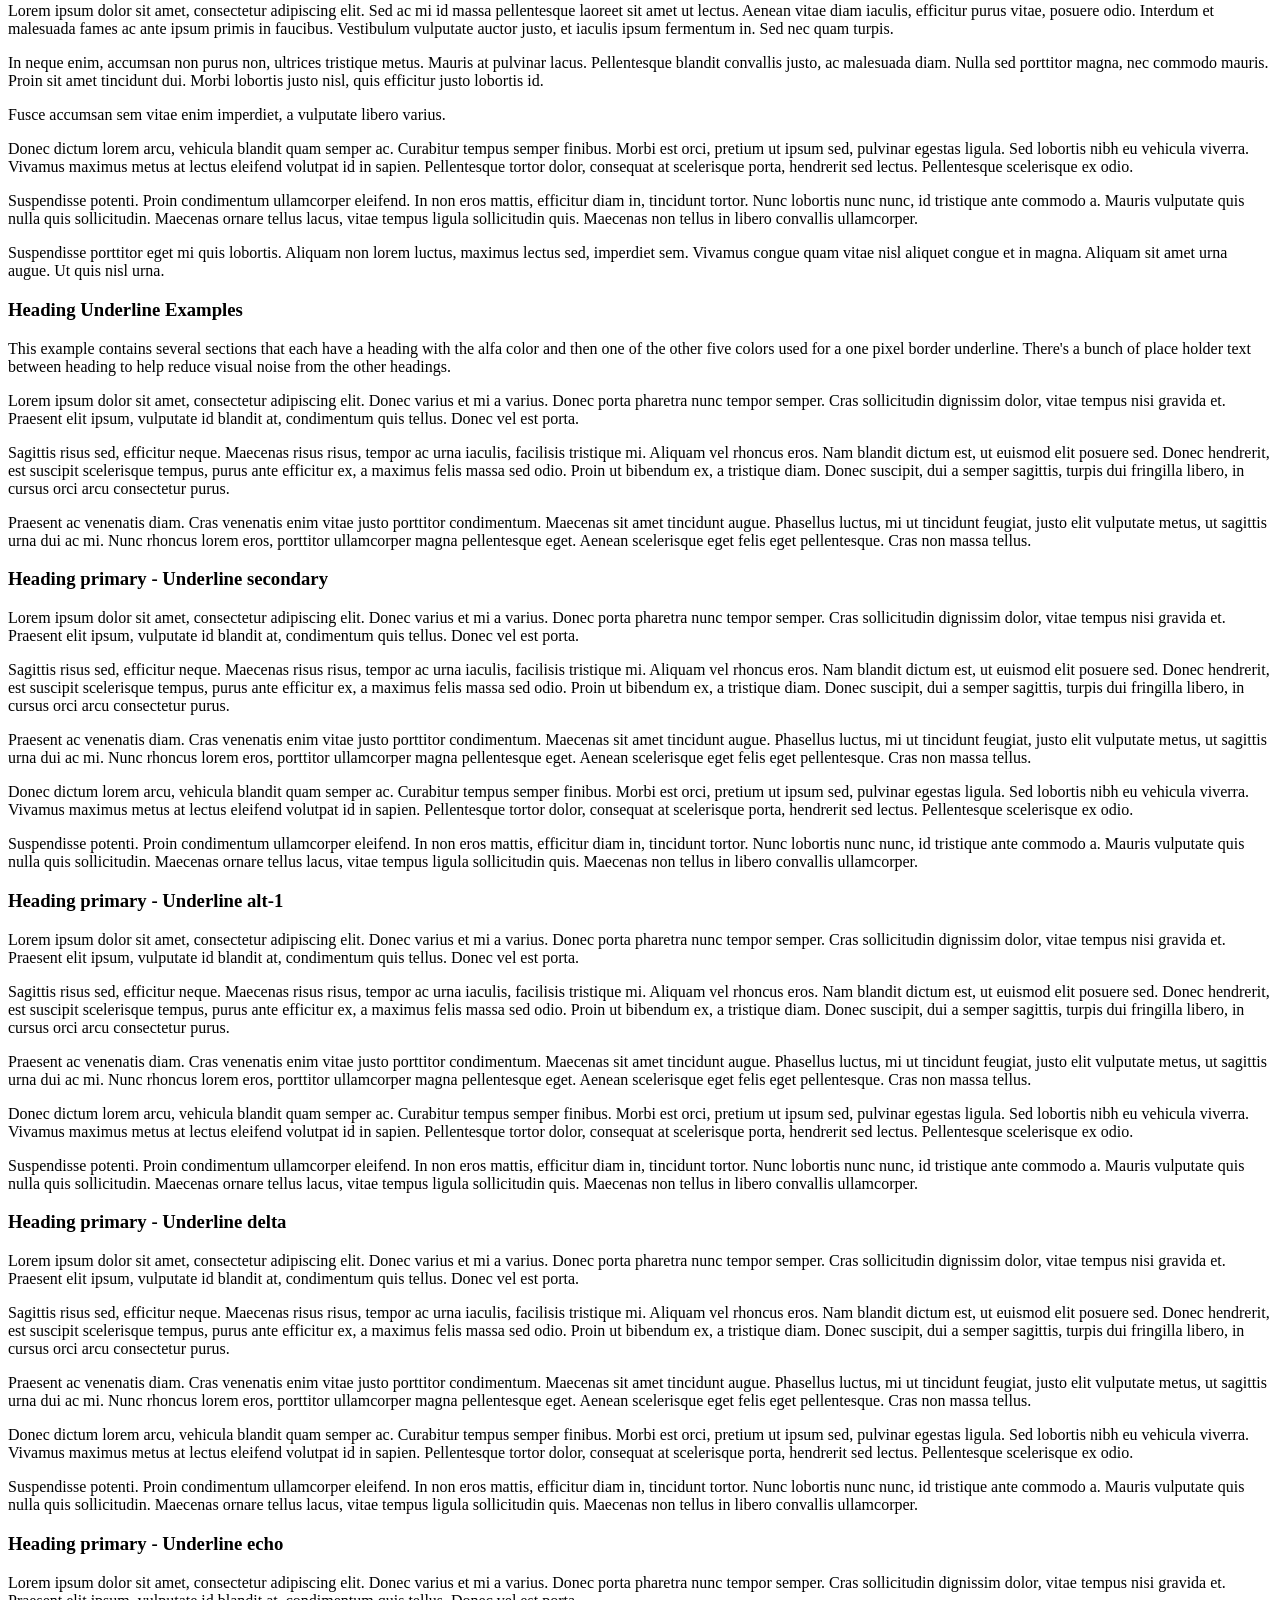
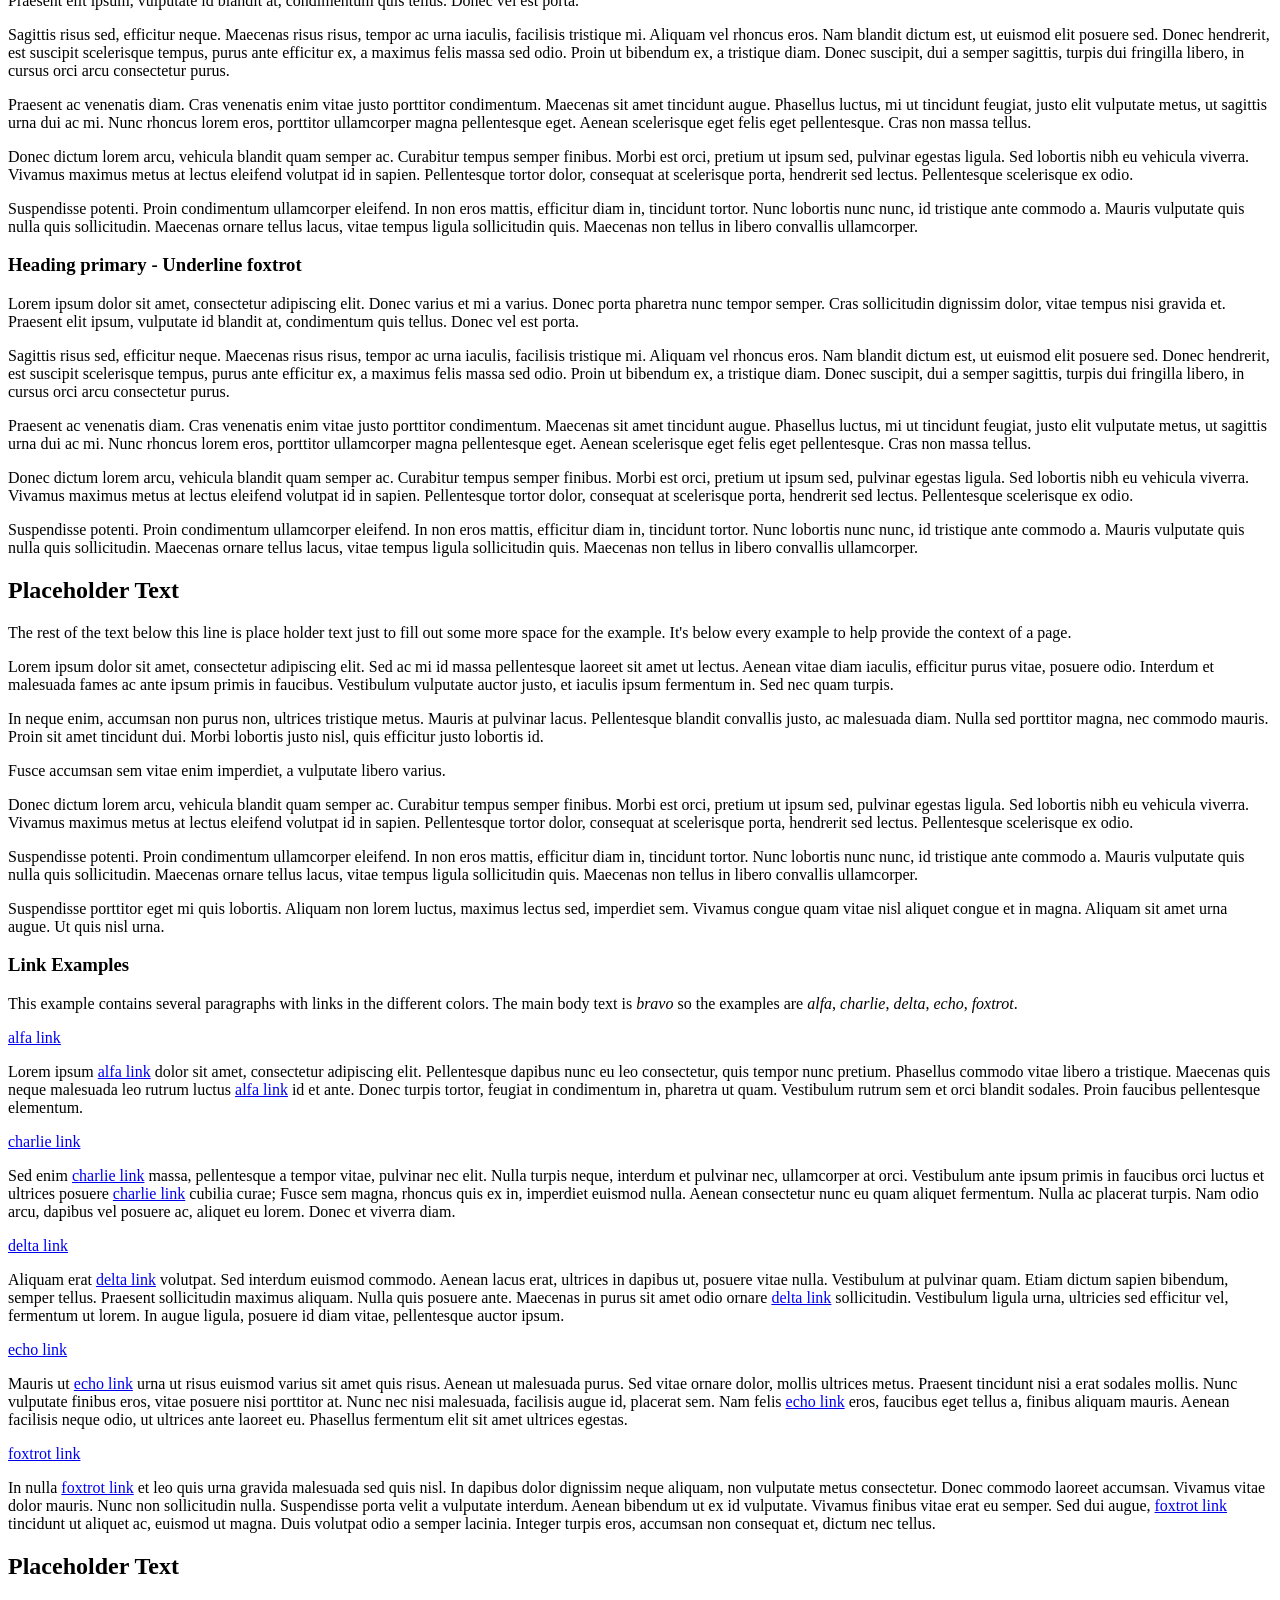
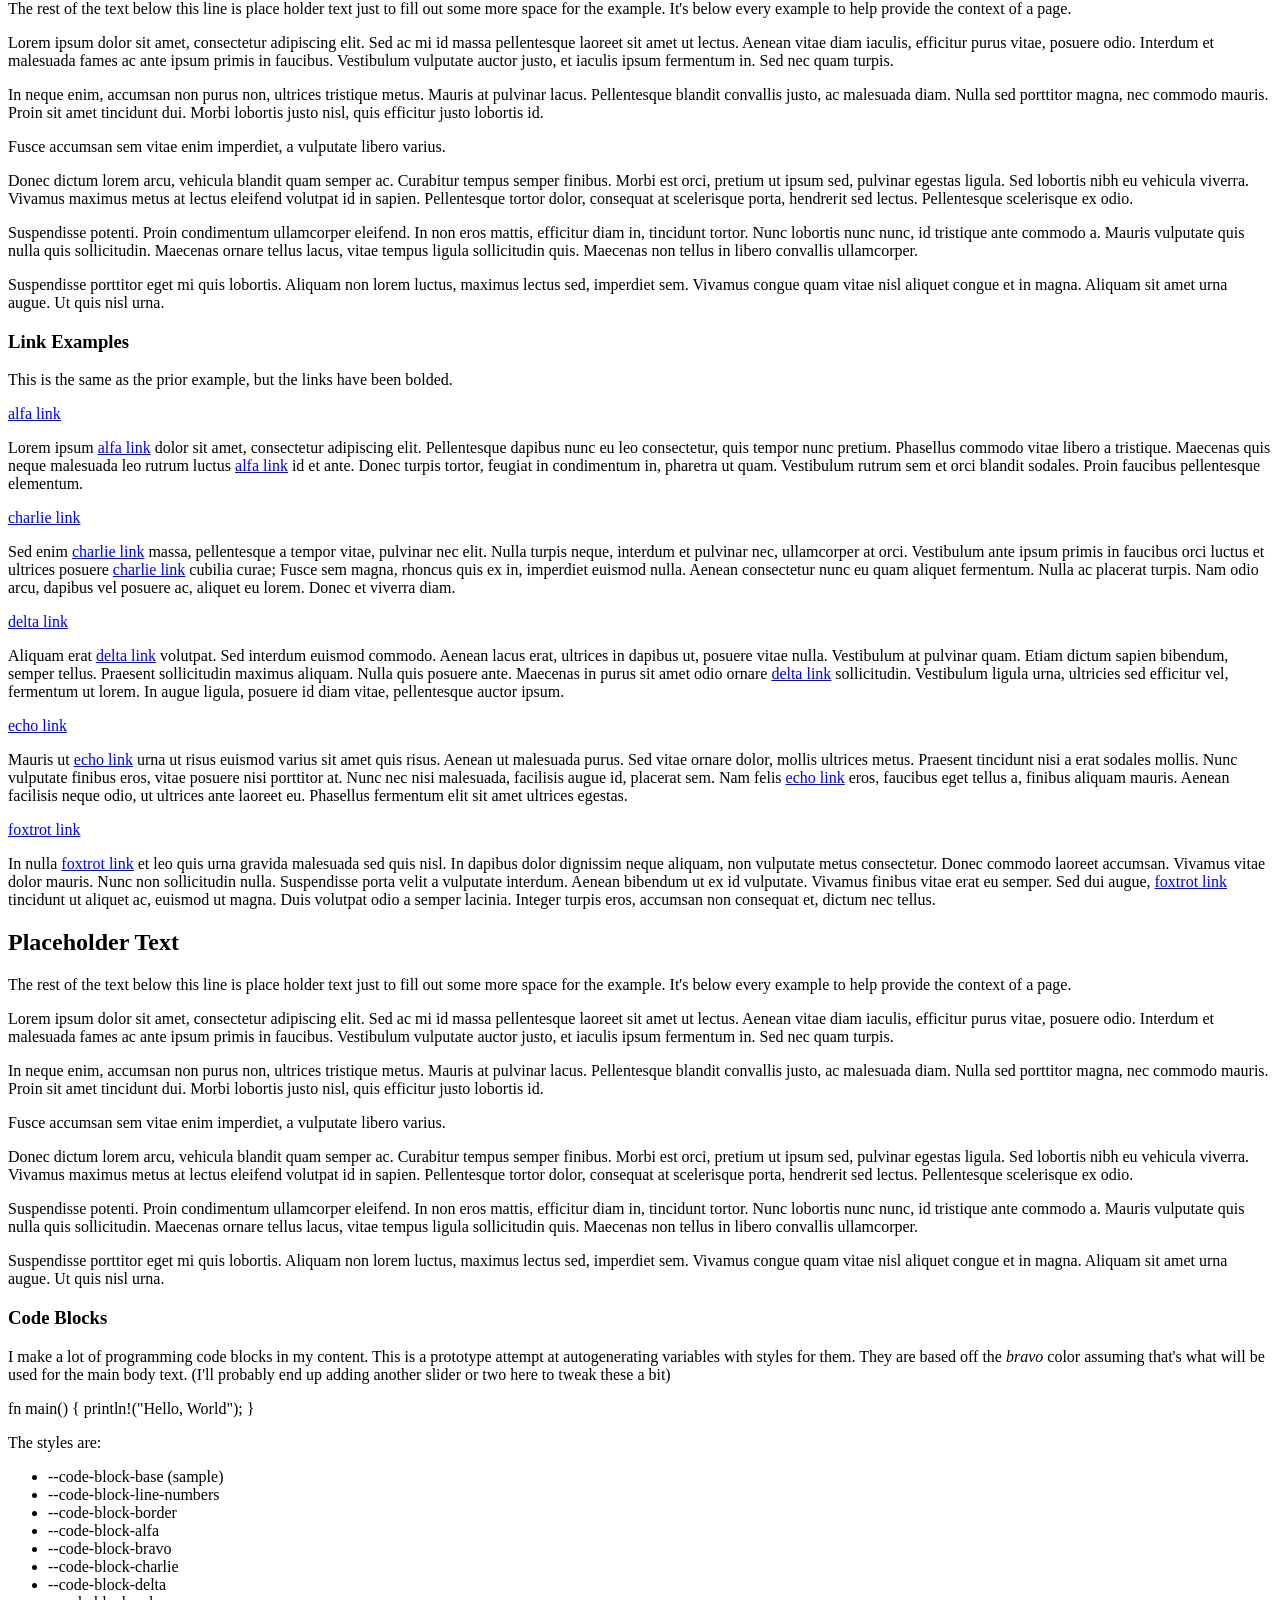
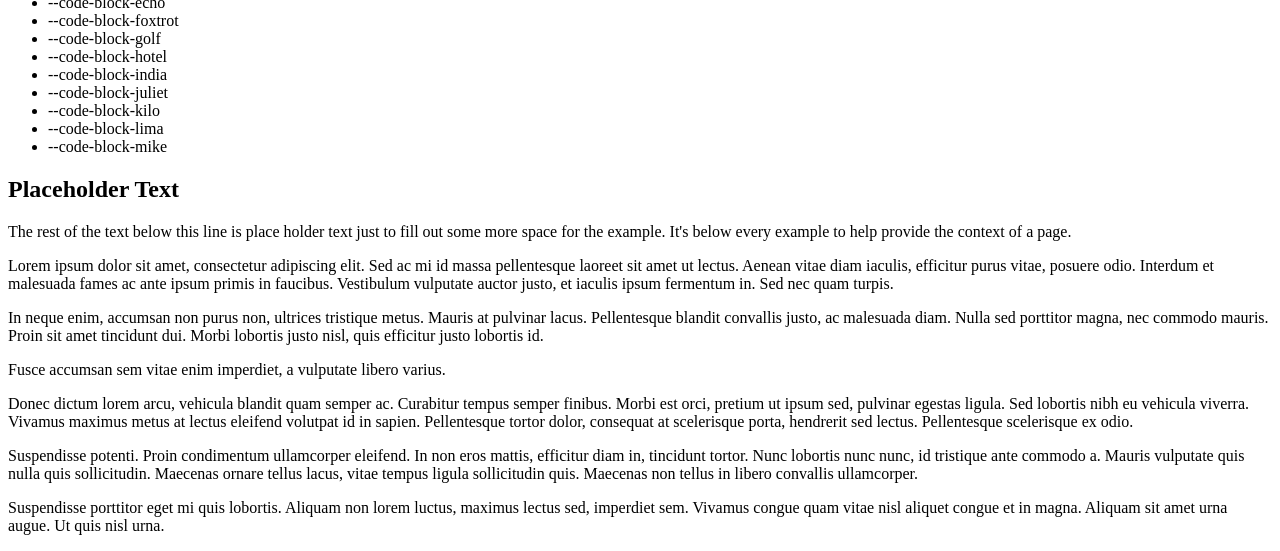
==== commit c0d6346a: "mostly moved to primary/secondary instead of alfa/bravo for the outputs" ====
--- a/docs/preview/index.html
+++ b/docs/preview/index.html
@@ -1,7 +1,7 @@
 <!DOCTYPE html>
 <html lang="en">
   <head>
-    <title>Alan's Color Picker</title>
+    <title>Alan's Color Picker Previewer</title>
     <link rel="stylesheet" href="/styles/preview.css" />
   </head>
   <body>
@@ -44,8 +44,8 @@
 
   <div role="tabpanel" class="flow" hidden>
     <p><strong>Base colors:</strong> There are six base colors for each
-    palette: --color-alfa, --color-bravo, --color-charlie, --color-delta, 
-    --color-echo, and --color-foxtrot. I find these
+    palette: --color-primary, --color-secondary, --color-alt-1, --color-alt-2, 
+    --color-alt-3, and --color-alt-4. I find these
     generic names easier to work with than names like &quot;primary&quot;,
     &quot;secondary&quot;, &quot;accent&quot;, etc... Those names have 
     specific meaning and I often find I want to use a color when the meaning
@@ -53,27 +53,27 @@
     </p>
     <div class="swatch-row">
         <div>
-            <div class="color-alfa">alfa</div>
+            <div class="color-primary">alfa</div>
             <div class="swatch-square bg-alfa"></div>
         </div>
         <div>
-            <div class="color-bravo">bravo</div>
+            <div class="color-secondary">bravo</div>
             <div class="swatch-square bg-bravo"></div>
         </div>
         <div>
-            <div class="color-charlie">charlie</div>
+            <div class="color-alt-1">charlie</div>
             <div class="swatch-square bg-charlie"></div>
         </div>
         <div>
-            <div class="color-delta">delta</div>
+            <div class="color-alt-2">delta</div>
             <div class="swatch-square bg-delta"></div>
         </div>
         <div>
-            <div class="color-echo">echo</div>
+            <div class="color-alt-3">echo</div>
             <div class="swatch-square bg-echo"></div>
         </div>
         <div>
-            <div class="color-foxtrot">foxtrot</div>
+            <div class="color-alt-4">foxtrot</div>
             <div class="swatch-square bg-foxtrot"></div>
         </div>
     </div>
@@ -83,7 +83,7 @@
     design. Trying to remember what priority or level I each color is 
     is harder for me to do then remembering them with the name. Sure, there's
     an implicit order with the alfa, bravo, charlie... names, but it's
-    a lot easier for me to remember that &quot;.color-charlie&quot; is green than
+    a lot easier for me to remember that &quot;.color-alt-1&quot; is green than
     &quot;.color-4&quot;</p>
   </div>
 
@@ -220,17 +220,15 @@
 
 <script src="/components/tab-group.js" type="module"></script>
 
-
-
-
-
 <script type="module">
 
 let currentStyleData = ""
 let styleEl
 let debugOutput = document.querySelector("#debugOutput");
 
-const colors = ['alfa', 'bravo', 'charlie', 'delta', 'echo', 'foxtrot', 'black', 'white', 'bw-match', 'bw-reverse']
+// const colors = ['alfa', 'bravo', 'charlie', 'delta', 'echo', 'foxtrot', 'black', 'white', 'bw-match', 'bw-reverse']
+const colors = ['primary', 'secondary', 'alt-1', 'alt-2', 'alt-3', 'alt-4', 'black', 'white', 'bw-match', 'bw-reverse']
+
 
 function addPlaceholderText() {
     const paragraphs = [
@@ -255,17 +253,7 @@
 
 
 function updateStyles() {
-
   styleEl.innerHTML = currentStyleData;
-  // debugOutput.innerHTML = currentStyleData;
-
-    
-    /*
-    pageUpdateEl(`.fonts-and-colors`, {
-        innerHTML: currentStyleData
-    })
-   */
-
 }
 
 window.addEventListener("message", (event) => {
@@ -299,7 +287,6 @@
             </div>
             `
         })
-
         for (let alpha = 90; alpha > 0; alpha = alpha - 10) {
             pageAddTo(colorWrapper, 'div', {
                 innerHTML: `
@@ -316,8 +303,11 @@
 
 
 function makeHeadingExamples() {
-    const c1s = ['alfa']
-    const c2s = ['bravo', 'charlie', 'delta', 'echo', 'foxtrot']
+    // const c1s = ['alfa']
+    // const c2s = ['bravo', 'charlie', 'delta', 'echo', 'foxtrot']
+
+    const c1s = ['primary']
+    const c2s = ['secondary', 'alt-1', 'delta', 'echo', 'foxtrot']
 
     c1s.forEach((c1) => {
         c2s.forEach((c2) => {
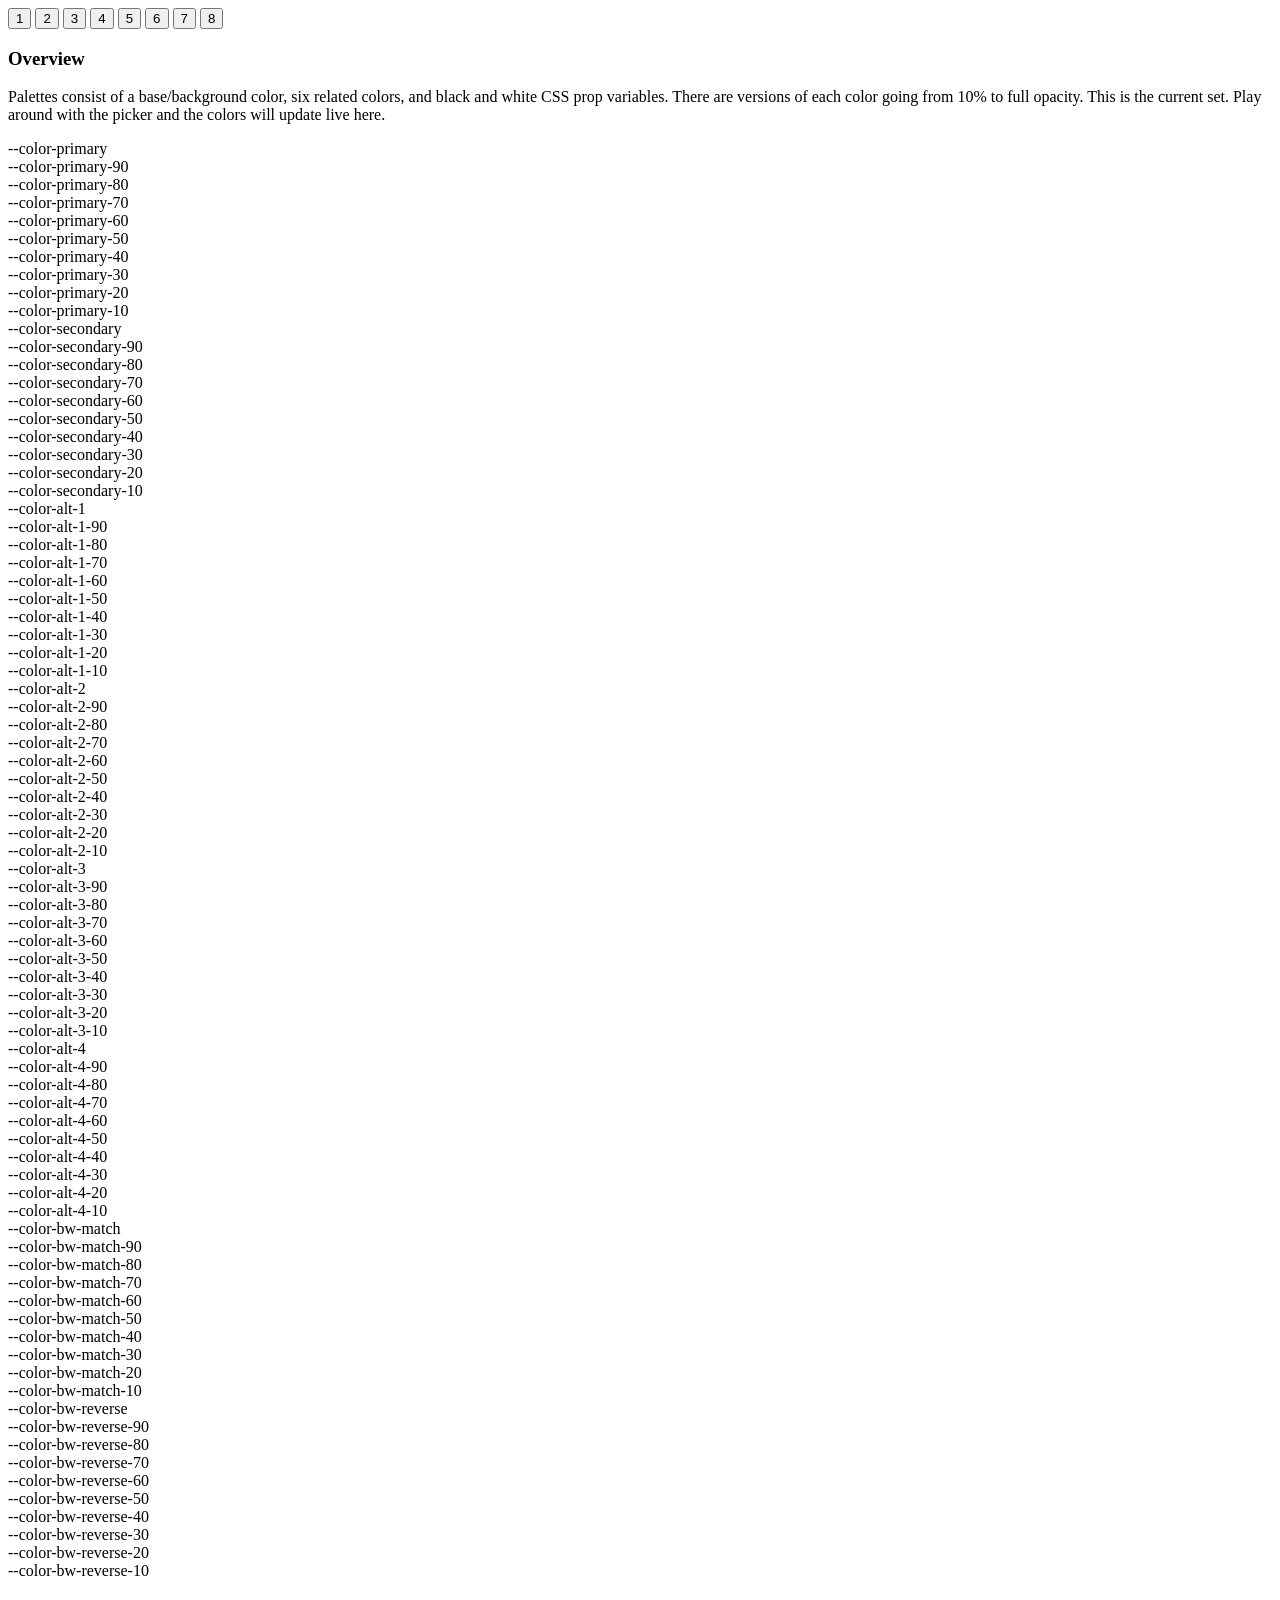
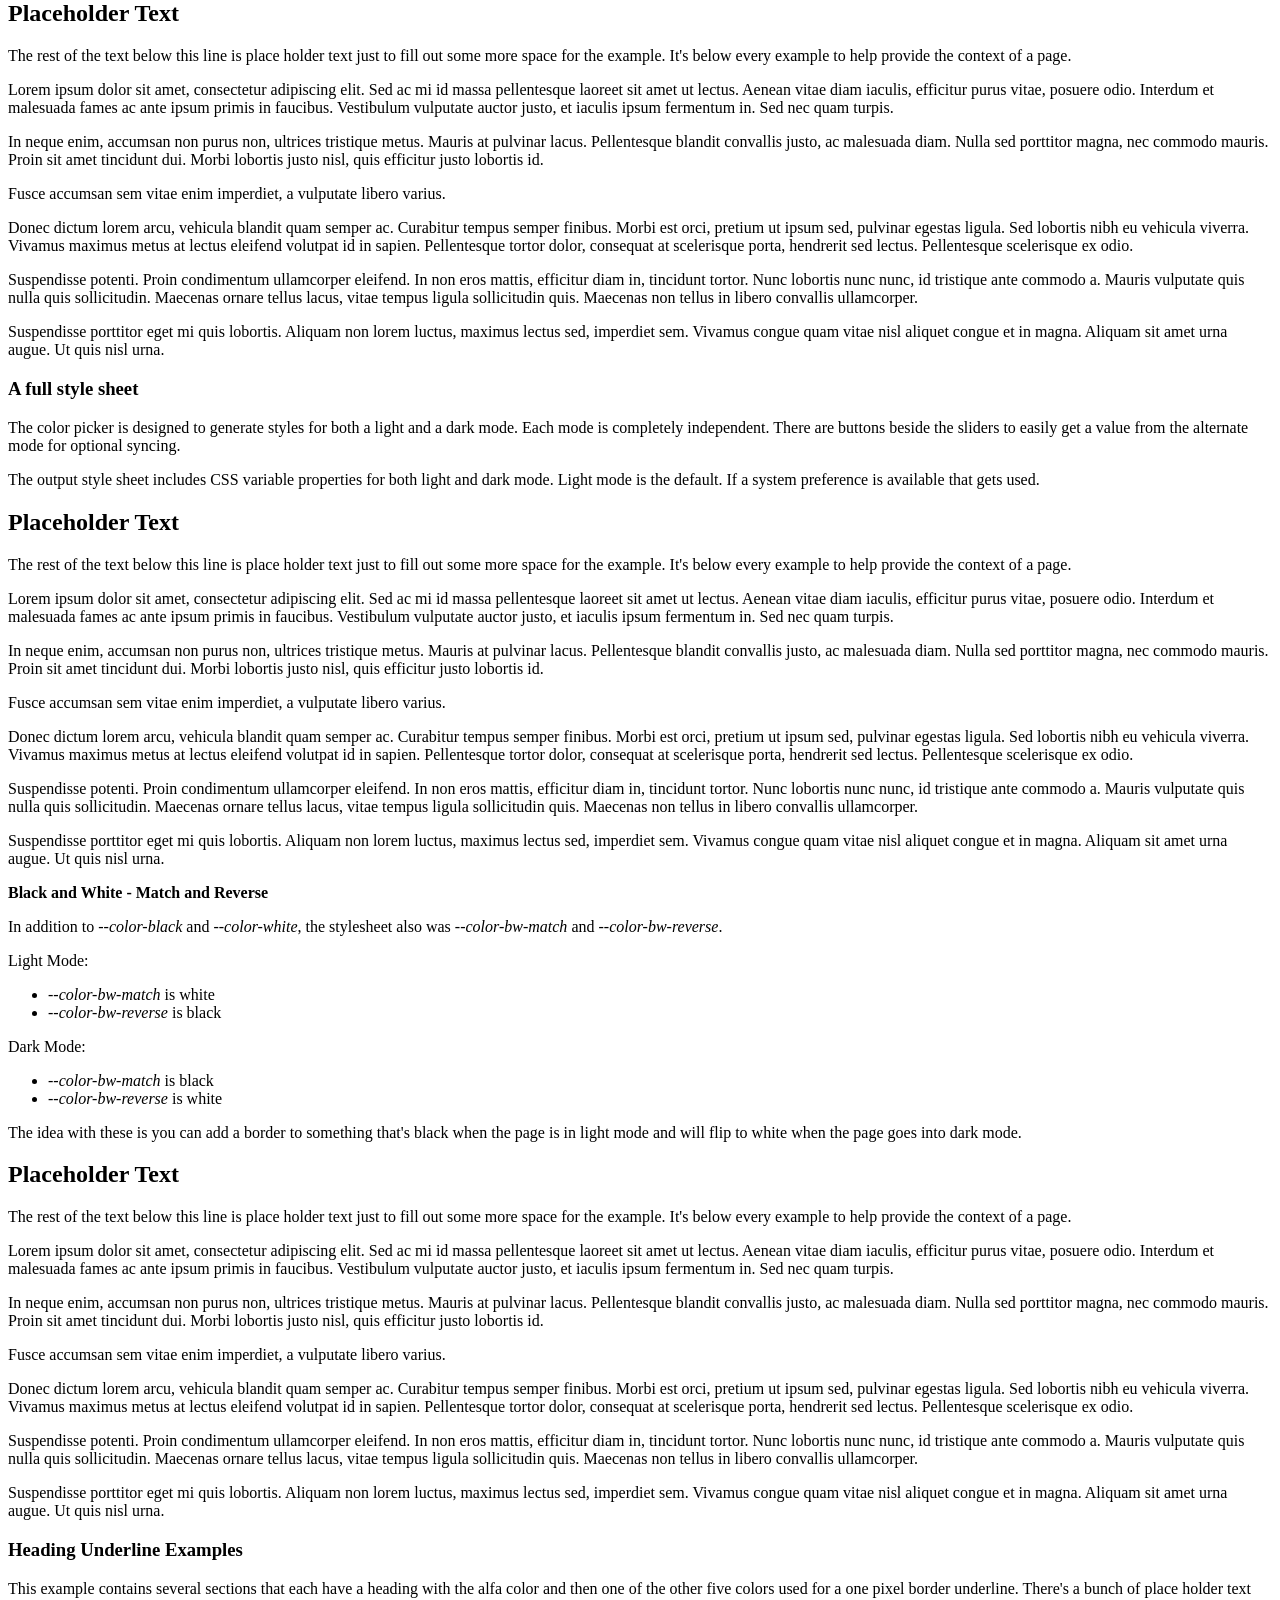
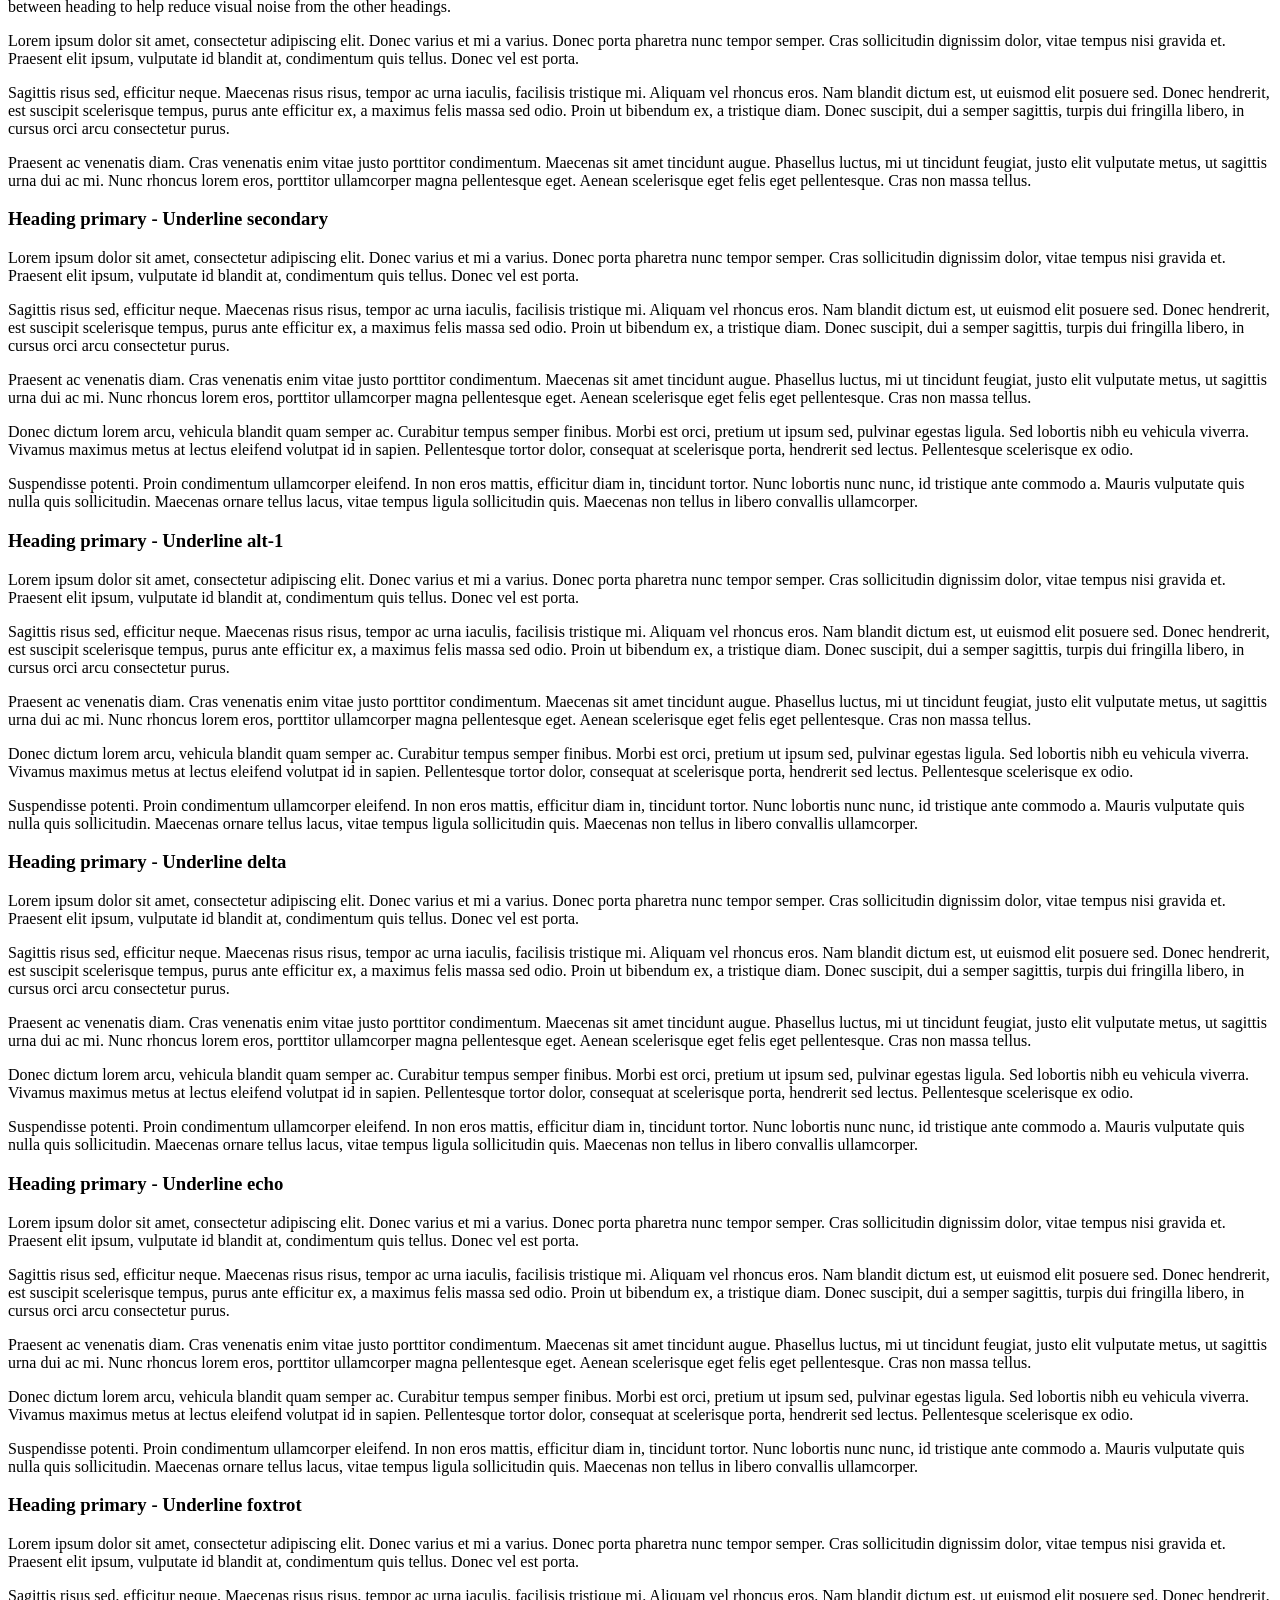
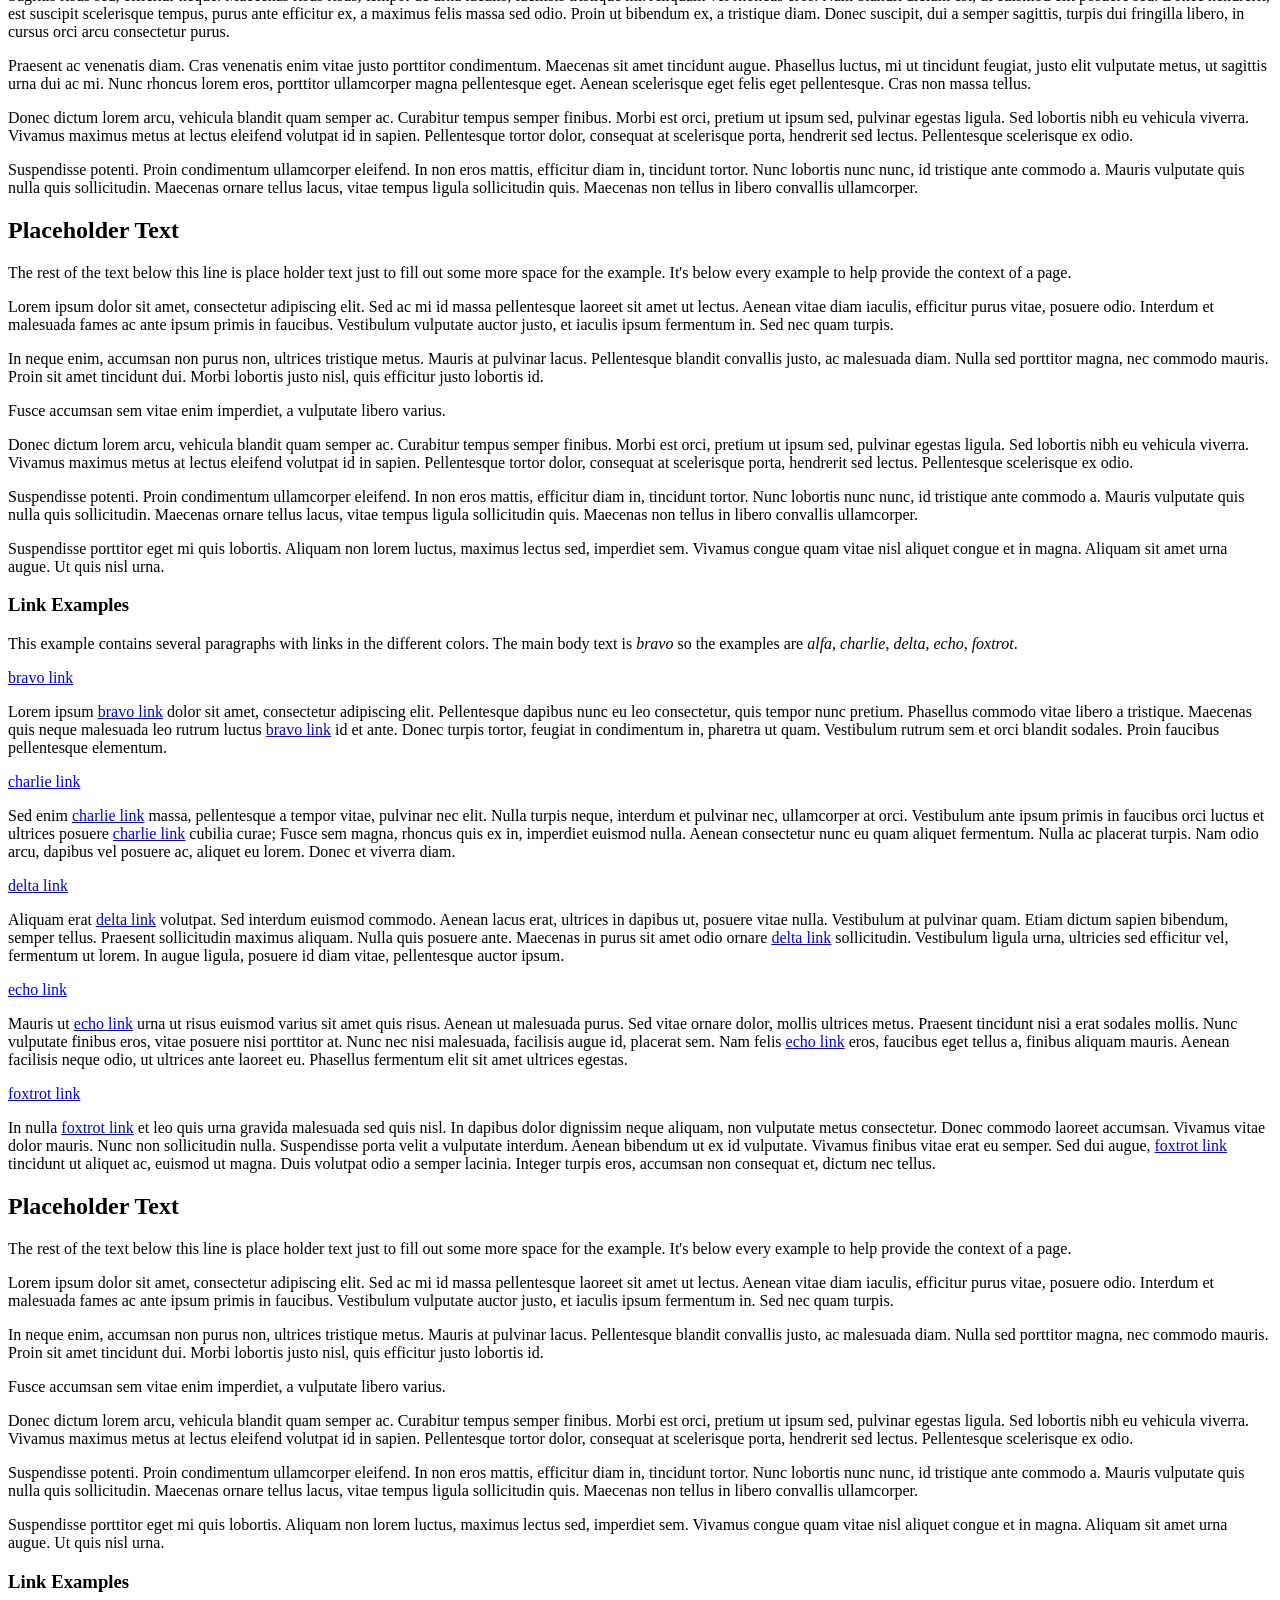
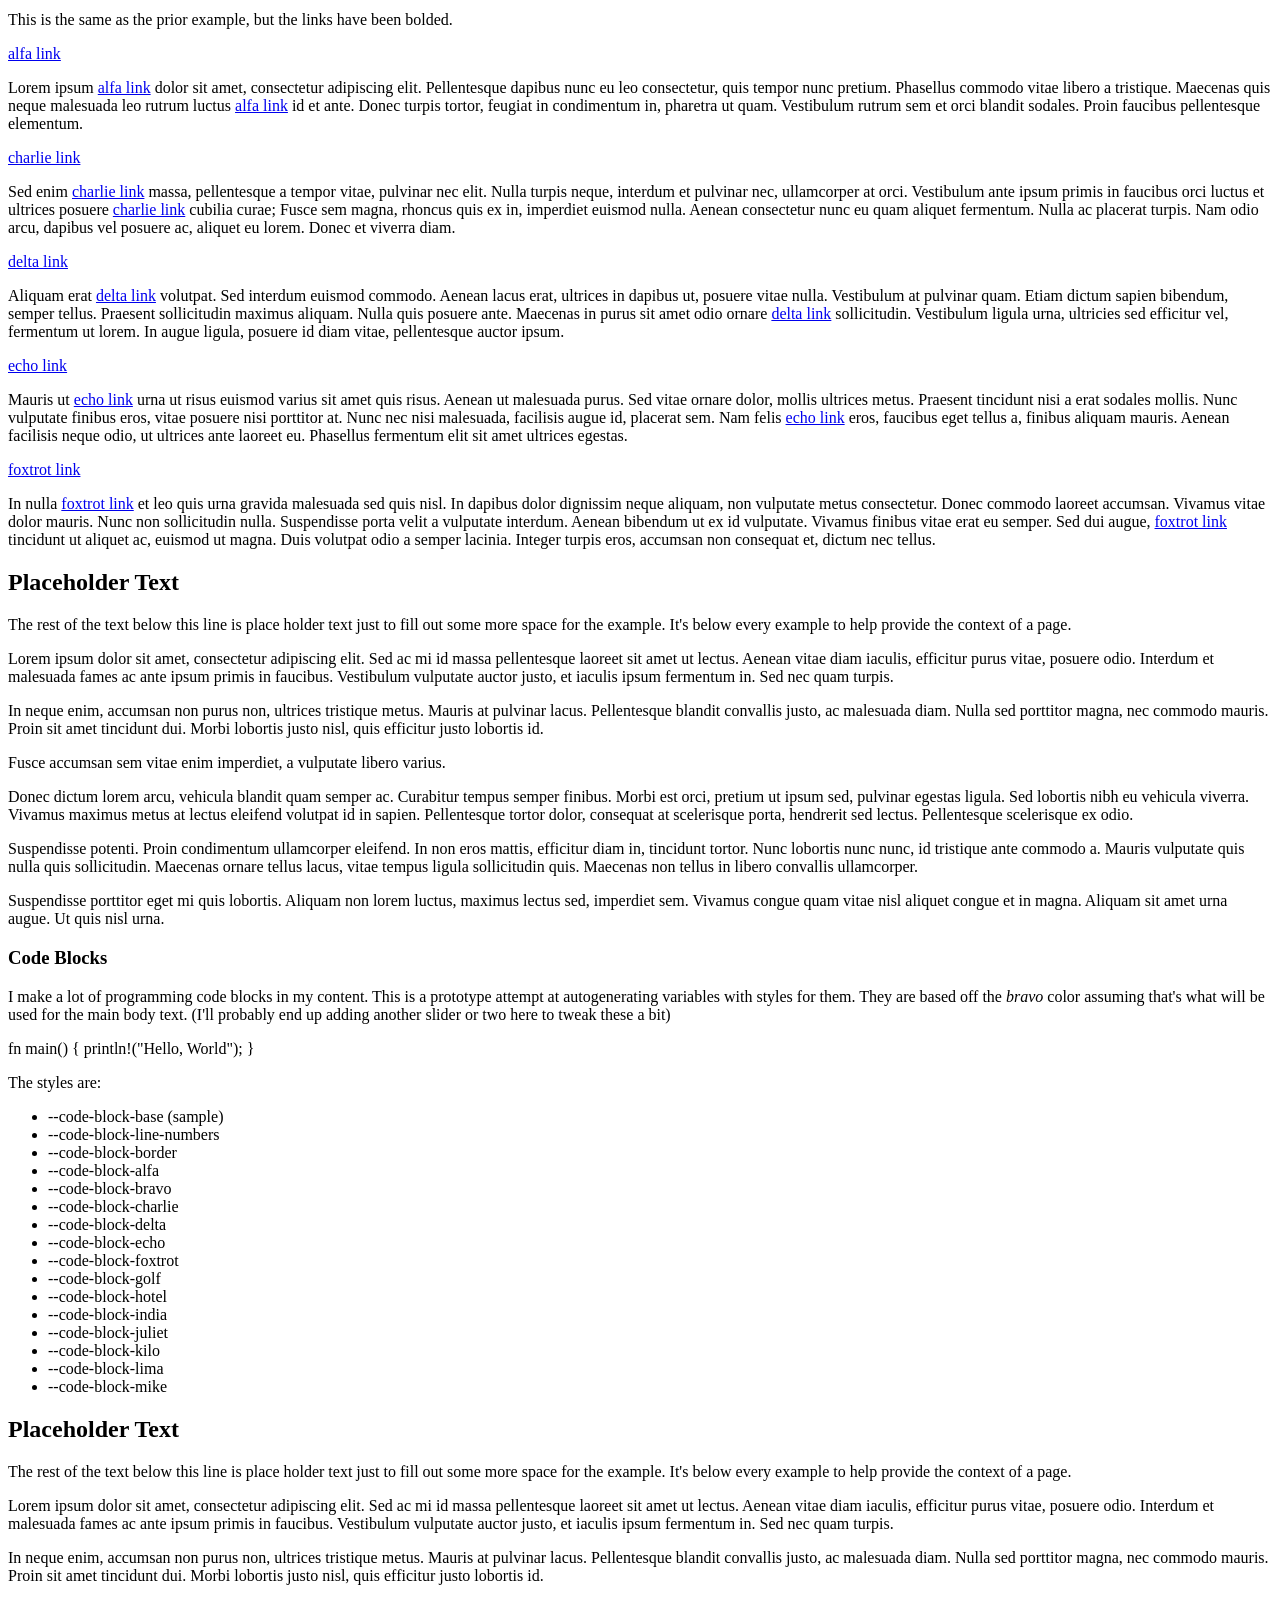
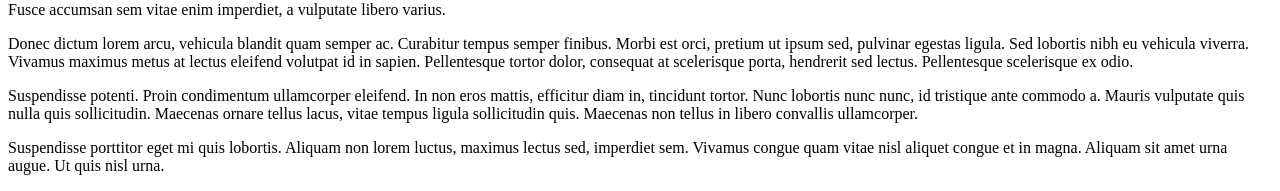
==== commit 215e7146: "Removed black and white and just leaving match and reverse" ====
--- a/docs/preview/index.html
+++ b/docs/preview/index.html
@@ -148,8 +148,8 @@
         in the different colors. The main body text is <em>bravo</em> so
         the examples are <em>alfa</em>, <em>charlie</em>, <em>delta</em>,
         <em>echo</em>, <em>foxtrot</em>.<p>
-        <p><a href="#" class="alfa-link">alfa link</a></p>
-        <p>Lorem ipsum <a href="#" class="alfa-link">alfa link</a> dolor sit amet, consectetur adipiscing elit. Pellentesque dapibus nunc eu leo consectetur, quis tempor nunc pretium. Phasellus commodo vitae libero a tristique. Maecenas quis neque malesuada leo rutrum luctus <a href="#" class="alfa-link">alfa link</a> id et ante. Donec turpis tortor, feugiat in condimentum in, pharetra ut quam. Vestibulum rutrum sem et orci blandit sodales. Proin faucibus pellentesque elementum. </p>
+        <p><a href="#" class="bravo-link">bravo link</a></p>
+        <p>Lorem ipsum <a href="#" class="bravo-link">bravo link</a> dolor sit amet, consectetur adipiscing elit. Pellentesque dapibus nunc eu leo consectetur, quis tempor nunc pretium. Phasellus commodo vitae libero a tristique. Maecenas quis neque malesuada leo rutrum luctus <a href="#" class="bravo-link">bravo link</a> id et ante. Donec turpis tortor, feugiat in condimentum in, pharetra ut quam. Vestibulum rutrum sem et orci blandit sodales. Proin faucibus pellentesque elementum. </p>
         <p><a href="#" class="charlie-link">charlie link</a></p>
         <p>Sed enim <a href="#" class="charlie-link">charlie link</a> massa, pellentesque a tempor vitae, pulvinar nec elit. Nulla turpis neque, interdum et pulvinar nec, ullamcorper at orci.  Vestibulum ante ipsum primis in faucibus orci luctus et ultrices posuere <a href="#" class="charlie-link">charlie link</a> cubilia curae; Fusce sem magna, rhoncus quis ex in, imperdiet euismod nulla. Aenean consectetur nunc eu quam aliquet fermentum. Nulla ac placerat turpis. Nam odio arcu, dapibus vel posuere ac, aliquet eu lorem. Donec et viverra diam.</p>
         <p><a href="#" class="delta-link">delta link</a></p>
@@ -227,7 +227,7 @@
 let debugOutput = document.querySelector("#debugOutput");
 
 // const colors = ['alfa', 'bravo', 'charlie', 'delta', 'echo', 'foxtrot', 'black', 'white', 'bw-match', 'bw-reverse']
-const colors = ['primary', 'secondary', 'alt-1', 'alt-2', 'alt-3', 'alt-4', 'black', 'white', 'bw-match', 'bw-reverse']
+const colors = ['primary', 'secondary', 'alt-1', 'alt-2', 'alt-3', 'alt-4', 'bw-match', 'bw-reverse']
 
 
 function addPlaceholderText() {
